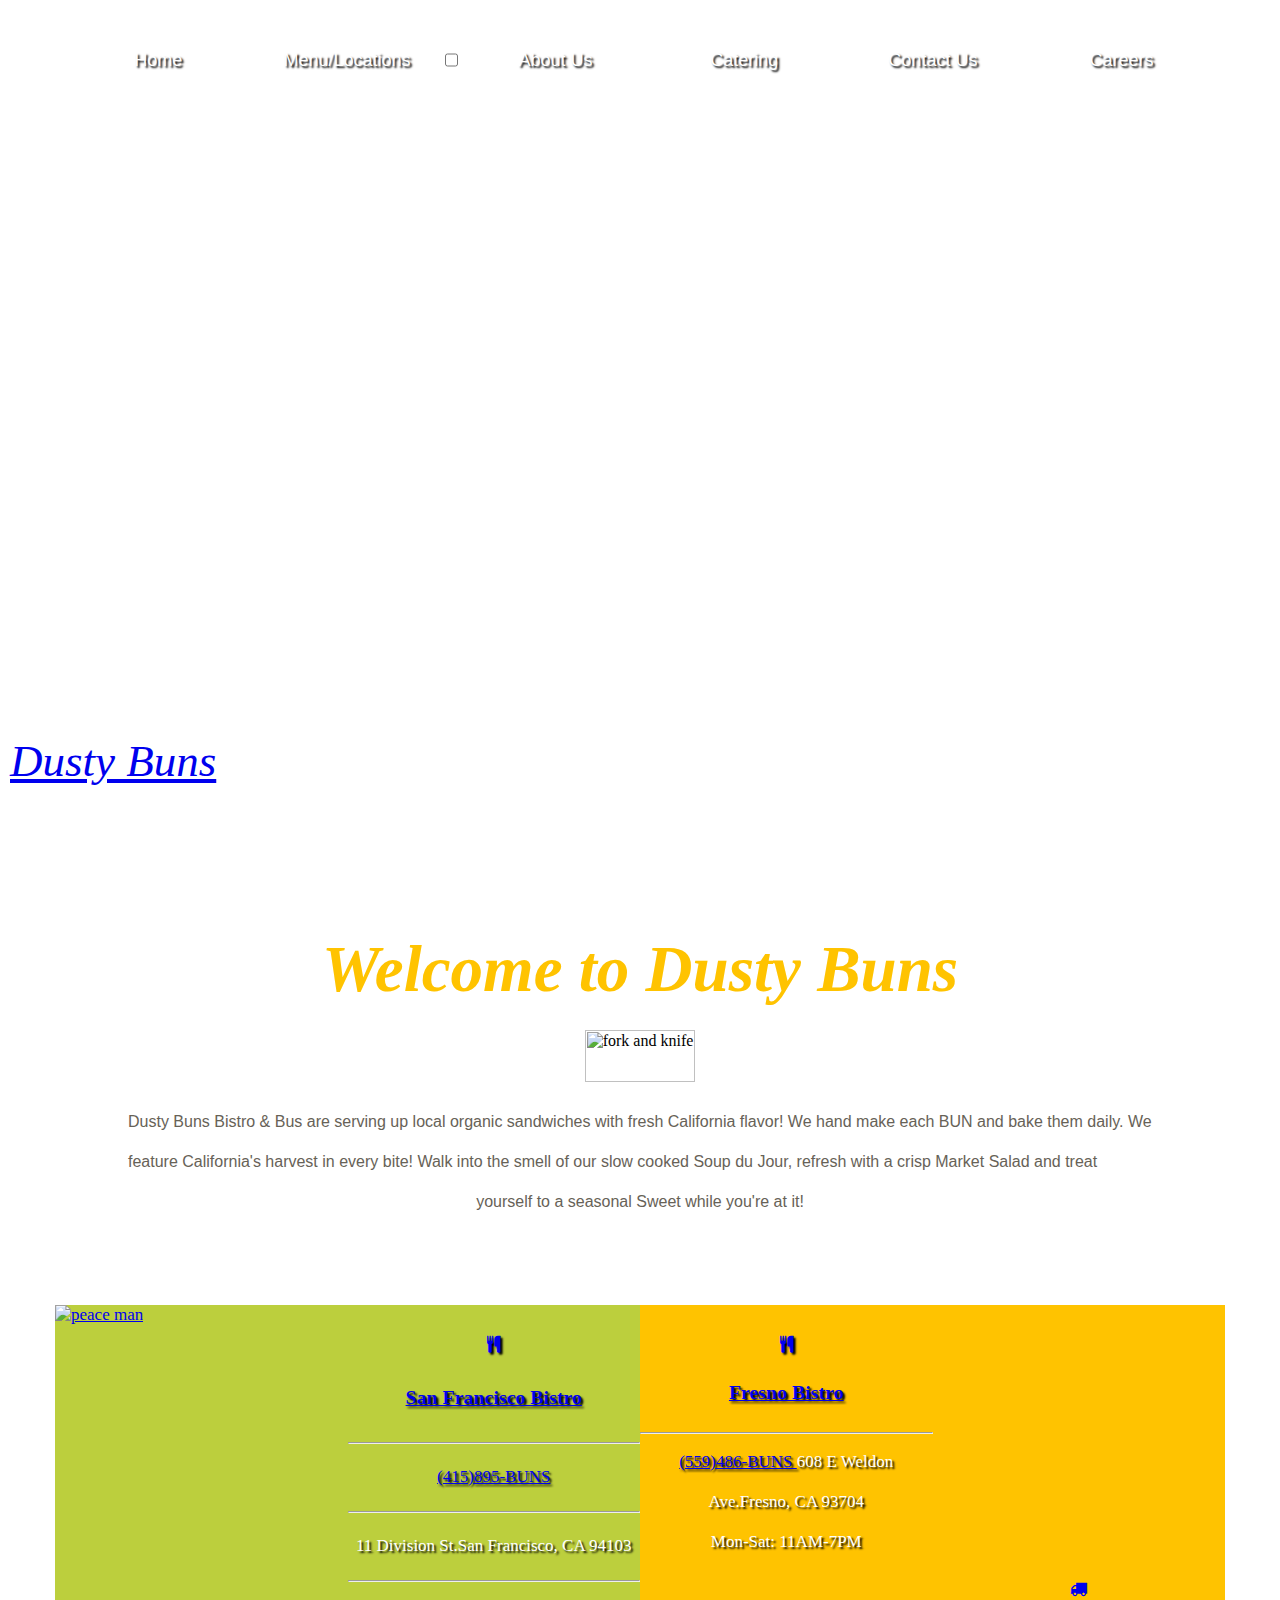
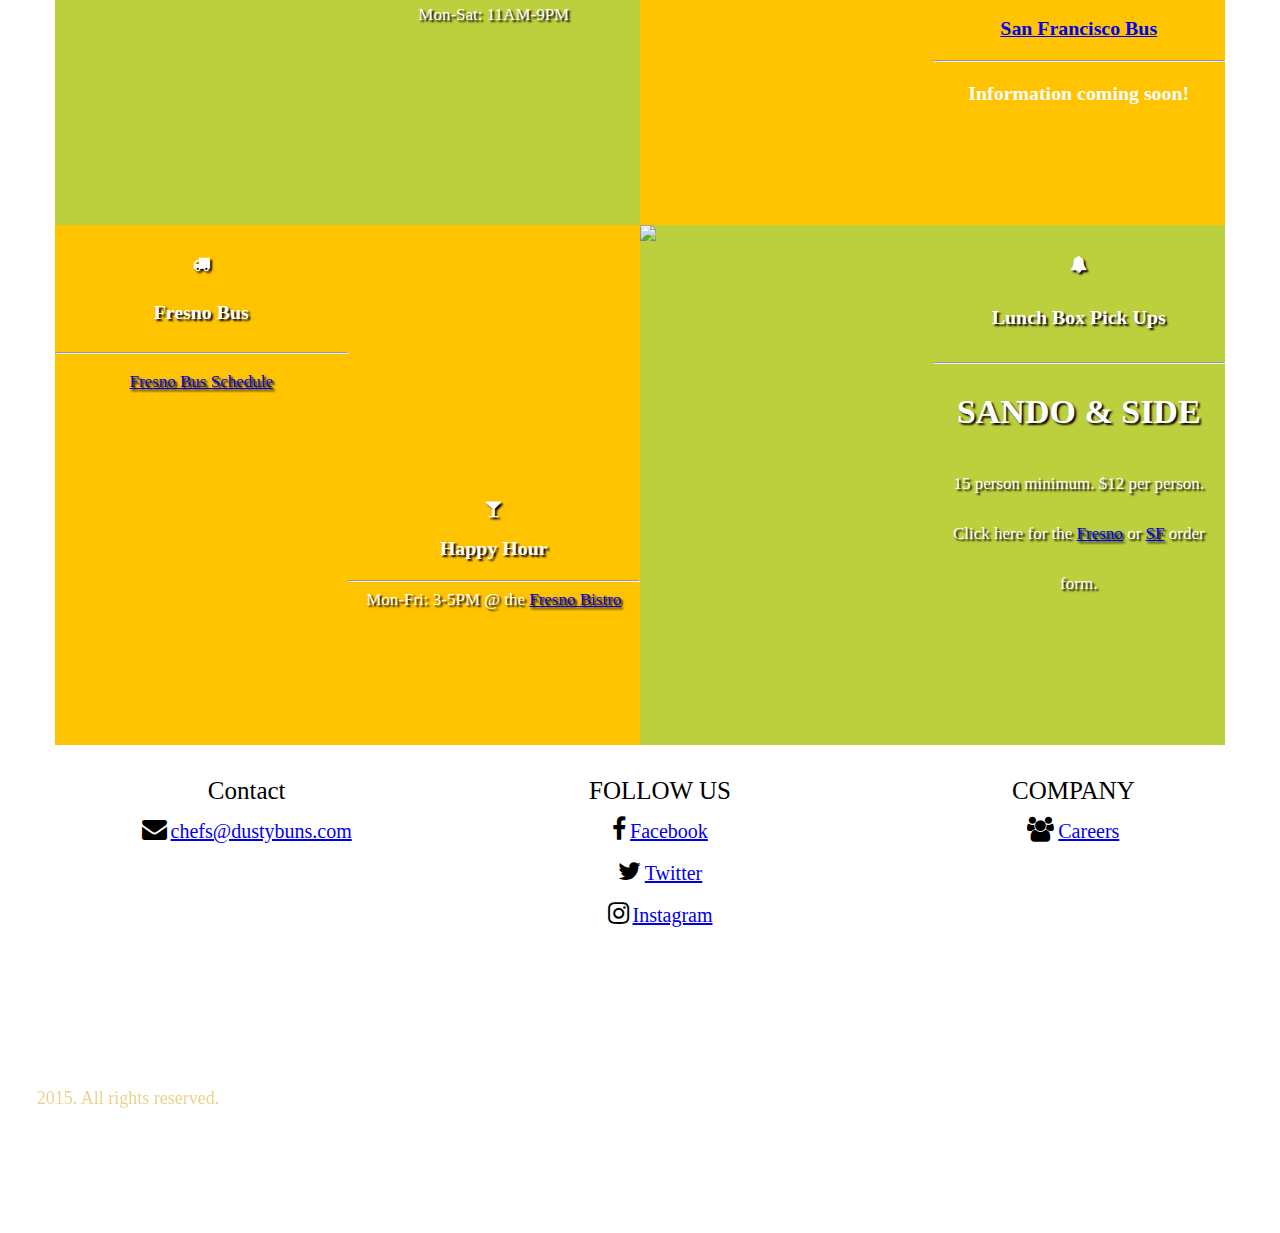
==== index.html @ 92409bb7 "push 5am main page done" ====
<!DOCTYPE html/>
<html lang="en">
    
    <head>
       
        <meta charset="utf-8"/>
        <meta name="viewport" content="width=device-width, initial-scale=1"/>
        <title>Dusty Buns | Fresh Local Seasonal</title>
        <link rel="stylesheet" href="http://cdnjs.cloudflare.com/ajax/libs/font-awesome/4.4.0/css/font-awesome.min.css">
        <link rel="shortcut icon" href="http://dustybuns.com/wp-content/themes/highgrove/favicon.ico">
        <link rel="stylesheet" href="css/style.css">
        
    </head>
    
    <body>
      
<!-- nav bar wraper, nav bar, dropdown icon section       -->
       <header>           
             
              <div class="nav_wraper">
              
<!--  icon for mobil nav dropdown            -->


<!--
              
                    <label id="fafa" class="fa fa-bars" for="toggle-1"></label>
            
                    <input type="checkbox" id="toggle-1"/>
              
-->
             
                 <div class="nav_container">
             
<!-- main page nav bar                -->
                   
                    <nav class="nav_bar">
                   
                       <ul>
                      
                           <li>
                              <a href="#">Home</a>
                           </li>
                       
                          <li>
                              <a href="#" class="drop_toggle" for="toggle_1">Menu/Locations</a>
                          </li>
                          
                          <input type="checkbox" id="toggle-1"/>
                          
                           
<!-- dropdown inside "Menu/Location" tab     -->
                              
                                   <ul>

                                           <li>
                                               <a href="#">SF bistro</a>
                                           </li>

                                           <li>
                                               <a href="#">Fresno Bistro</a>
                                           </li>

                                           <li>
                                               <a href="#">Fresno Bus</a>
                                           </li>

                                   </ul>
                       
                               <li>
                                   <a href="#">About Us</a>
                               </li>
                               
                               <li>
                                   <a href="#">Catering</a>
                               </li>
                               
                               <li>
                                   <a href="#">Contact Us</a>
                               </li>
                            
<!-- dropdown inside Contact Us tab          -->
                            
                                    <ul>
                                            <li>
                                                <a href="">Catering/Special Events</a>
                                            </li>

                                            <li>
                                                <a href="">Fresno Lunch Box Order Form</a>
                                            </li>

                                            <li>
                                                <a href="">SF Lunch Box Order Form</a>
                                            </li>

                                    </ul>
                        
                               <li>
                                   <a href="">Careers</a>
                               </li>
                       
                       </ul>
                    
                    
                     </nav>

<!-- closing tag for main nav bar                                  -->
                 
                 </div>
              
              
              </div>
              
                                      
<!--     closing tag for nav wraper, nav bar ,dropdown icon       -->
       
       
         
<!--             top section               -->
          
          <div class="top_section">
              
              <div class="lrg_logo">
              
                  <h1>DustyBuns</h1>
              
                  <h2>Fresh Local Seasonal</h2>
              
              </div>
              
          </div>
<!--        closing tag for the top section         -->
                   
       </header>
                    
   
       <main>   
                        

<!--   mid page section and nav bar with sm logo added to the left                   -->
            <div class="mid_section">          
                   
                <div class="sm_logo">
            
                    <a class="nav_bar_logo" href="index.html" rel="home">
                        Dusty Buns
                    </a>
                   
               </div>
             
                <div class="middle_top">

                    <div class="intro">

                     <h1>Welcome to Dusty Buns</h1>

                     <span>
                         <img src="http://i.imgur.com/OsRtvFn.png" alt="fork and knife">
                     </span>

                     <p>
                     Dusty Buns Bistro &amp; Bus are serving up local organic sandwiches with fresh California flavor! We hand make each BUN and bake them daily. We feature California's harvest in every bite! Walk into the smell of our slow cooked Soup du Jour, refresh with a crisp Market Salad and treat yourself to a seasonal Sweet while you're at it!
                     </p>


                  </div>


                </div>
                                                       
                <div class="mid_middle">
                 
                    <div class="location_boxs">

<!-- box#1 top left                      -->
                      
                    <div class="box1">                      
                      
                        <div>
                                  <a href="#">
                                      <img src="http://i.imgur.com/qpha1zF.jpg" alt="peace man">
                                  </a>
                        </div>
                               
                        <div>
                                <a href="#">
                                  
                                   <i class="fa fa-cutlery"></i>
                                    
                                    
                                    <h3>San Francisco Bistro</h3>
                                    
                                </a>
                                
                                <hr>
                                
                                <a href="tel:+14158952867">
                                    
                                    (415)895-BUNS
                                    
                                </a>
                                
                                <hr>
                                
                                11 Division St.San Francisco, CA 94103
                                
                                <hr>                             
                                Mon-Sat: 11AM-9PM                            
                       </div>
                       
                    </div>   

<!-- box#2 top right                    -->
                    
                    <div class="box2">  
                       
                        <div class="bx-a">
                                <div>
                                    
                                        <a href="#">
                                           
                                               <i class="fa fa-cutlery"></i>
                                           
                                               <h3>Fresno Bistro</h3>
                                            
                                        </a>
                                        
                                    <hr>
                                       
                                        <a href="tel:+15594862867">
                                              (559)486-BUNS  
                                        </a>
                                                               
                                            608 E Weldon Ave.Fresno, CA 93704
                                             <br>
                                              Mon-Sat: 11AM-7PM 
                                    
                                </div>
                                
                                 <div>
                                      <a href="#">
                                          <img src="http://dustybuns.com/wp-content/uploads/2015/03/B8Svk37CIAAdW8W-360x320.jpg" alt="">
                                  
                                      </a>
                                  </div>
                        </div>
                               
                        <div class="bx-b">
                                  
                                   <div>
                                      
                                      <img src="http://dustybuns.com/wp-content/uploads/2015/03/BwTkVDtCAAADBd34-360x320.jpg" alt="">
                                      
                                       
                                   </div>
                                   
                                   <div>
                                    
                                        <a href="#">
                                        
                                            <i class="fa fa-truck"></i>
                                            
                                            <h3>San Francisco Bus</h3>
                                            
                                        </a>
                                        
                                        <hr>
                                        
                                            <h3>Information coming soon!</h3>
                                        
                                   </div>
                            
                       </div>
                       
                    </div>   
                       
<!-- box#3 bottom left                      -->
                  
                  
                <div class="box3">
                   
                    <div class="bx-a">
                           
                           <div>
                                 
                                 <i class="fa fa-truck"></i>
                                 
                                 <h3>Fresno Bus</h3>
                                 
                                 <hr>
                                 
                                 <a href="#">Fresno Bus Schedule</a>
                                  
                           </div>
                           
                           <div>
                                    
                                <a href="#">
                                      
                                      <img src="http://dustybuns.com/wp-content/uploads/2015/01/fbus_copy-360x320.jpeg" alt="">
                                      
                                </a>
                            
                           </div>
                       
                    </div>
                               
                    <div class="bx-b">
                           
                           <div>
                                  <a href="#">
                                     
                                      <img src="http://dustybuns.com/wp-content/uploads/2015/01/B5kWd5pCUAATyLb-360x320.jpg" alt="">
                                      
                                  </a>
                                                                
                           </div>
                                                      
                           <div>
                                   
                                <i class="fa fa-glass"></i>
                                   
                                 <h3>Happy Hour</h3>
                                   
                                <hr>
                                   
                                Mon-Fri: 3-5PM @ the     
                                    
                                <a href="#">
                                   Fresno Bistro
                                </a>
                            
                          </div>
                       
                    </div>             
                                                       
                </div> 
                          
                                    
                           
<!-- box#4 bottom right                        -->
                          
                          
                     <div class="box4">
                           
                           <div>
                                  <a href="#">
                                  
                                      <img src="http://dustybuns.com/wp-content/uploads/2015/01/B7aRT-OCUAAnW9G-2-360x640.jpeg">
                                  
                                  </a>
                           </div>
                               
                           <div>
                                  
                                <i class="fa fa-bell"></i>
                                   
                                <h3>Lunch Box Pick Ups</h3>
                                   
                                <hr>
                                   
                                <h1>SANDO &amp; SIDE</h1>
                                   
                               <span>15 person minimum. $12 per person.
                               
                               <br>
                                    Click here for the
                               
                                    <a href="#">Fresno</a>
                                
                                or
                                
                                    <a  href="#">SF</a>
                                
                                order form.</span>             
                          </div>
                           
                      </div>       
                            
                    </div>             
                  
                </div>
                               
            </div>
                                
                <div class="bottom_section">
             
             
                  <div class="media">
                  
                  <ul>
                                                    
                              <li>
                                   
                                    <span>Contact</span>
                                                                  
                                     <br>
                                     
                                     <i class="fa fa-envelope"></i>                                  
                                     <a href="mailto:chefs@dustybuns.com">chefs@dustybuns.com</a>
                                     
                              </li>                                         
                          
                              <li>
                                 
                                 <span>FOLLOW US</span>
                                 
                                 <br>
                                 
                                  <i class="fa fa-facebook"></i>
                                  
                                  <a  href="https://www.facebook.com/DustyBunsBistro">Facebook</a>
                              
                                 <br>
                                 
                                  <i class="fa fa-twitter"></i>
                                  
                                  <a  href="https://twitter.com/dustybunsbistro">Twitter</a>                          
                              
                                 <br>
                                 
                                 <i class="fa fa-instagram"></i>
                                 
                                 <a  href="https://www.instagram.com/dustybunsbistro/">Instagram</a>
                                 
                              </li>
                                            
                              <li>
                                 
                                 <span>COMPANY</span>
                                 
                                 <br>
                                 
                                  <i class="fa fa-users"></i>
                                  
                                  <a  href="http://dustybuns.com/careers/">Careers</a>
                              </li>
                          
                  </ul>
                  
                </div>
              
              </div>
              
            </div>
                                                       
            <footer>  
              
                <div class="footer">
              
                  <div class="outtro">
                  
                      <a class="style_font" href="index.html">Dusty Buns</a>
                      
                      <br>
                  
                      2015. All rights reserved.                
                  
                  </div>
              
                  <div class="footer_text">
                      
                      
                        No Freezers, No Fryers, Everything Made From Scratch.
                                          
                      
                  </div>
                  
                </div>
               
            </footer>
                       
       </main>
        
    </body>
    
</html>
---- css/style.css ----
html, body{
    margin: 0 auto;
    padding: 0;
    width: 1349px
    height: 2339px;
    font-size: 62.5%;
    box-sizing: border-box;
    
}

body{
    margin: 0 auto;
    padding: 0;
    width: 100%;
    height: auto;
    display:block;
    font-size: 1.6rem;
        
}

header{
    margin: 0 auto;
    padding: 0;
    width: 100%;
    height: 735px;
    display:block;
    background-image: url(http://i.imgur.com/hQMmxq5.jpg);
    visibility: inherit;
    background-color: rgba(0, 0, 0, 0);
    background-size: cover;
    background-position: 50% 0%;
    background-repeat: no-repeat;
}

.nav_container{
    display: block;
    width: 100%;
    height: auto;
    margin: 0 auto;
    padding: 0;
}

.nav_bar{
    margin: 0 auto;
    padding: 0;
    width:90%;
    height: auto;
    display: block;
    
}

.nav_bar > ul{
    top: 3rem;
    list-style: none;
    position: relative;
    margin: 0;
    padding: 0;
    display: flex;
    flex-flow: row nowrap;
    justify-content: space-around;
    
}

.nav_bar > ul > li{
    margin: 0 auto;
    padding: 0;
    width: 12%;
    height: 6rem;
    text-align: center;
    
}

.nav_bar > ul > ul > li{
    margin: 0 auto;
    padding: 0;
    width: 12%;
    height: 6rem;
    left: -17rem;
    text-align: center;
    
}

.nav_bar > ul > li > a{
    display: block;
    padding: 0;
    margin: 0 auto;
    font-size: 1.8rem;
    line-height: 6rem;
    text-decoration: none;
    color: #fff;
    text-shadow: .2rem .2rem .2rem #000;
    font-family: "Muli", sans-serif;
}

/* Background color change on Hover */

.nav_bar > ul > li:hover{
    background-color: #bccf3d;
}

/*  Hide Dropdowns  */

.nav_bar > ul > ul{
    display: none;
    position: absolute;
    top: 100%;
    list-style: none;
    margin: 0 auto;
    padding: 0;
}

/* Display Dropdowns on Hover */

.nav_bar > ul > li:hover + ul{
    display: block;
    position: absolute;
}

/* Fisrt Tier Dropdown */

.nav_bar > ul > ul > li{
    min-width: 17rem;
    float: none;
    display: list-item;
    position: relative;
}


/*   end nav bar section   */


/*    text logo in header    */

.top_section{
    display: flex;
    flex-flow: row nowrap;
    width: 100%;
    height: 80%;
    justify-content: center;
    align-items: center;
   
}

.lrg_logo{
    display: flex;
    flex-flow: column nowrap;
    align-items: center;
    margin: 0;
    padding: 0;
    height: 50%;
    width: 100%;   
    color: #fff;
   
}

.lrg_logo > h1{
    font-family: cursive;
    font-size: 6.5rem;
    font-style: oblique;
}

.lrg_logo > h2{
    font-family:sans-serif;
    font-size: 3.5rem;
}

/*  end of header section  */

/*  start of main section  */

main{
    display: block;
    margin: 0 auto;
    padding: 0;
    width: 100%;
    height: 1620px;
    
}

.mid_section{
    display: block;
    margin: 0 auto;
    padding: 0;
    height: 100%;
    width: 100%;
    
}

.sm_logo{
    margin: 0 auto;
    padding: 0;
    width: 100%;
    height: 7rem;
    
}

.nav_bar_logo{
    font-size: 4.5rem;
    font-family: cursive;
    font-style: italic;
    margin: 1rem 1rem auto;
    padding: 0;
    width: 100%;
    height: auto;
    
}

.middle_top{
    display: block;
    margin: 0;
    padding: 0;
    width: 100%;
    height: 500px;
}


.intro{
    display: flex;
    flex-flow: column nowrap;
    justify-content: center;
    align-items: center;
    margin: 0 auto;
    padding: 0;
    width: 100%;
    height: 100%;
}

.intro > h1{
    font-size: 6.5rem;
    color: ffc300;
    font-family: cursive;
    font-style: italic;
    
}

.intro > span > img{
    display: block;
    margin:  -2rem 0 5rem 0;
    padding: 0;
    height: auto;
    width: 100%;
    
}

.intro > p{
    display: block;
    margin: 0 auto;
    padding: 0;
    width: 80%;
    height: auto;
    font-size: 1.6rem;
    line-height: 4rem;
    color: #676257;
    font-family:sans-serif;
    font-style:normal;
    text-align-last: center;
    
}


.mid_middle{
    margin: 0 auto;
    padding: 0;
    width: 100%;
    height: 1000px;
    display:block;
    background-image: url(http://i.imgur.com/5egD3wK.jpg);
    background-color: rgba(0, 0, 0, 0);
    background-position: center;
    background-repeat: no-repeat;
    background-size: 1349px 800px;
    
} 

.location_boxs{
    display: block;
    margin: 0 auto;
    padding: 0;
    width: 1170px;
    height: 1040px;
    font-size: 1.7rem;
    
}

.box1{
    display: block;
    margin: 0 auto;
    padding: 0;
    width: 585px;
    height: 520px;
    float: left;
    background-color:#bccf3d;
    color: #fff;
    text-decoration: none;

}

.box1 div:nth-of-type(1){
    display: block;
    margin: 0 auto;
    padding: 0;
    width: 50%;
    height: 100%;
    float: left;
    overflow: hidden;
}

.box1 > div:nth-of-type(2){
    display: block;
    margin: 0 auto;
    padding: 3rem 0 0;
    width: 50%;
    height: 100%;
    float:left;
    text-align: center;
    line-height: 5rem;
    text-shadow: .2rem .2rem .2rem #000;

}

.style_font{
    color: #fff;
    text-decoration: none;
    
}

.box2{
    display: block;
    margin: 0 auto;
    padding: 0;
    width: 585px;
    height: 520px;
    float: left;
    background-color:#ffc300;
    color: #fff;
    text-decoration: none;


}

.bx-a{
    display: block;
    margin: 0 auto;
    padding: 0;
    width: 100%;
    height: 50%;
    
}

.bx-a > div:nth-of-type(1){
    display: block;
    margin: 0 auto;
    padding: 3rem 0 0;
    width: 50%;
    height: 80%;
    float:left;
    text-align: center;
    line-height: 4rem;
    text-shadow: .2rem .2rem .2rem #000;

}


.bx-a > div:nth-of-type(2){
    display: block;
    margin: 0 auto;
    padding: 0;
    width: 50%;
    height: 100%;
    float: left;
    overflow: hidden;
    
}

.bx-b{
    display: block;
    margin: 0 auto;
    padding: 0;
    width: 100%;
    height: 50%;
    
}

.bx-b > div:nth-of-type(1){
    display: block;
    margin: 0 auto;
    padding: 0;
    width: 50%;
    height: 100%;
    float: left;
    text-align: center;
    overflow: hidden;

}

.bx-b > div:nth-of-type(2){
    display: block;
    margin: 0 auto;
    padding: 1.5rem 0 1rem 0;
    width: 50%;
    height: 90%;
    float: left;
    text-align: center;

}

.box3{
    display: block;
    margin: 0 auto;
    padding: 0;
    width: 585px;
    height: 520px;
    float: left;
    background-color:#ffc300;
    color: #fff;
    text-shadow: .2rem .2rem .2rem #000;
    text-decoration: none;

}


.box4{
    display: block;
    margin: 0 auto;
    padding: 0;
    width: 585px;
    height: 520px;
    float: left;
    background-color:#bccf3d;
    color: #fff;
    text-shadow: .2rem .2rem .2rem #000;
    text-decoration: none;

    
}


.box4 > div:nth-of-type(1){
    display: block;
    margin: 0 auto;
    padding: 0;
    width: 50%;
    height: 100%;
    float: left;
    overflow: hidden;
}

.box4 > div:nth-of-type(2){
    display: block;
    margin: 0 auto;
    padding: 3rem 0 0;
    width: 50%;
    height: 100%;
    float:left;
    text-align: center;
    line-height: 5rem;

}

.bottom_section{
    display: block;
    margin: 0 auto;
    padding: 0;
    width: 100%;
    height: 197px;
    position: relative;
    background-color:#fff;    
    
}

.media{
    display: block;
    margin: 0 auto;
    padding: 0;
    width: 100%;
    height: 100%;
    line-height: 4rem;
    
}

.media > ul > li{
    display: block;
    margin: 0 auto;
    padding: 0;
    width: calc(100%/3);
    height: 100%;
    float: left;
    text-align: center;
}

.media > ul > li > span{
    font-size: 2.5rem;
    
}

.media > ul > li > a{
    font-size: 2rem;
}

.media > ul > li > i{
    font-size: 2.5rem
}

footer{
    height: 195px;
    width: 100%;
    margin: 0 auto;
    padding: 7rem 0 0 0;
    display: block;
    background-image:url(http://dustybuns.com/wp-content/themes/highgrove/img/bg-footer.jpg);
    opacity: .5;
    background-size:cover;
    background-repeat: no-repeat;
    background-size: cover;
    text-align: center;
    line-height: 4rem;
    
    
}

.outtro{
    display: block;
    margin: 0;
    padding: 0;
    height: 100%;
    width: 20%;
    float: left;
    font-size: 1.8rem;
    color: goldenrod;
}

.outtro > a{
    font-size: 4rem;
    font-style: oblique;
    color: #FFFFFF;
    font-weight: bolder;
}

.footer_text{
    display: block;
    margin: 0;
    padding: 0;
    height: 100%;
    width: 70%;
    float: left;
    font-size: 3.5rem;
    color: #FFFFFF;
    font-weight: bolder;
}
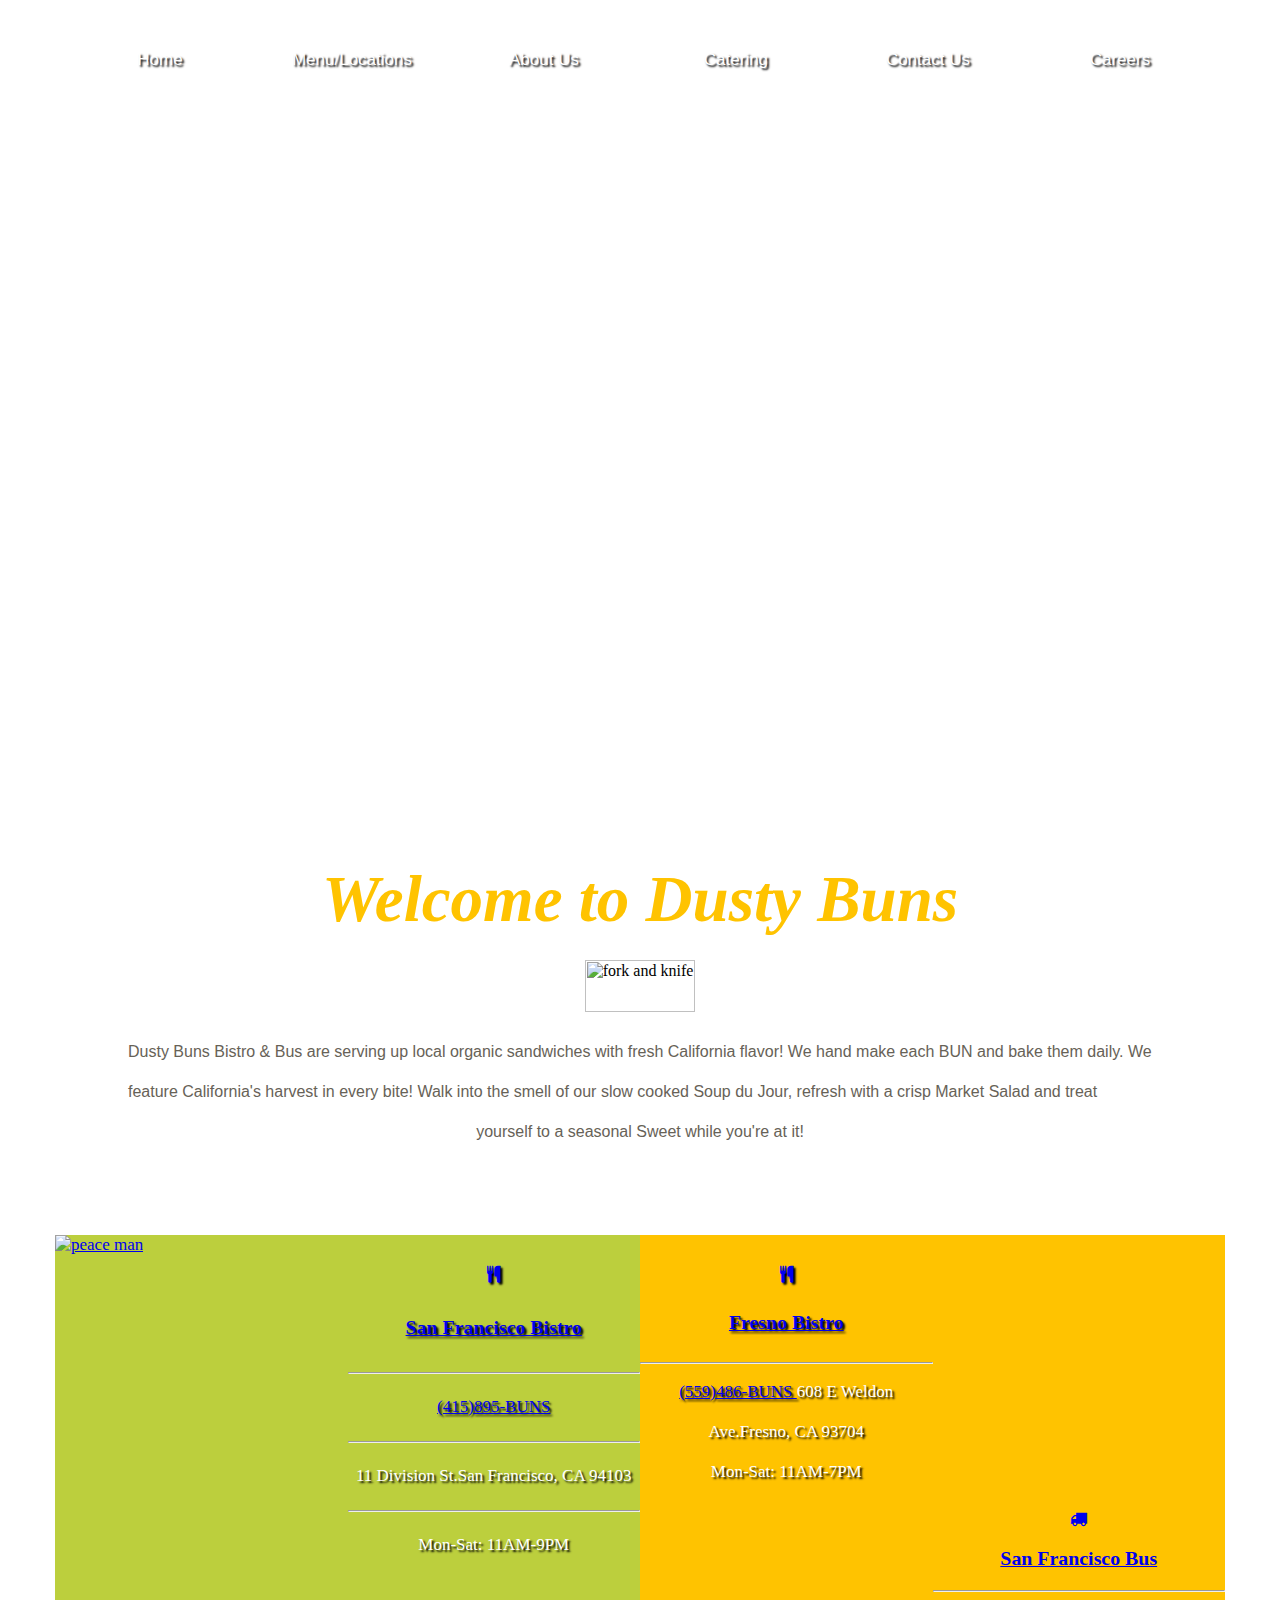
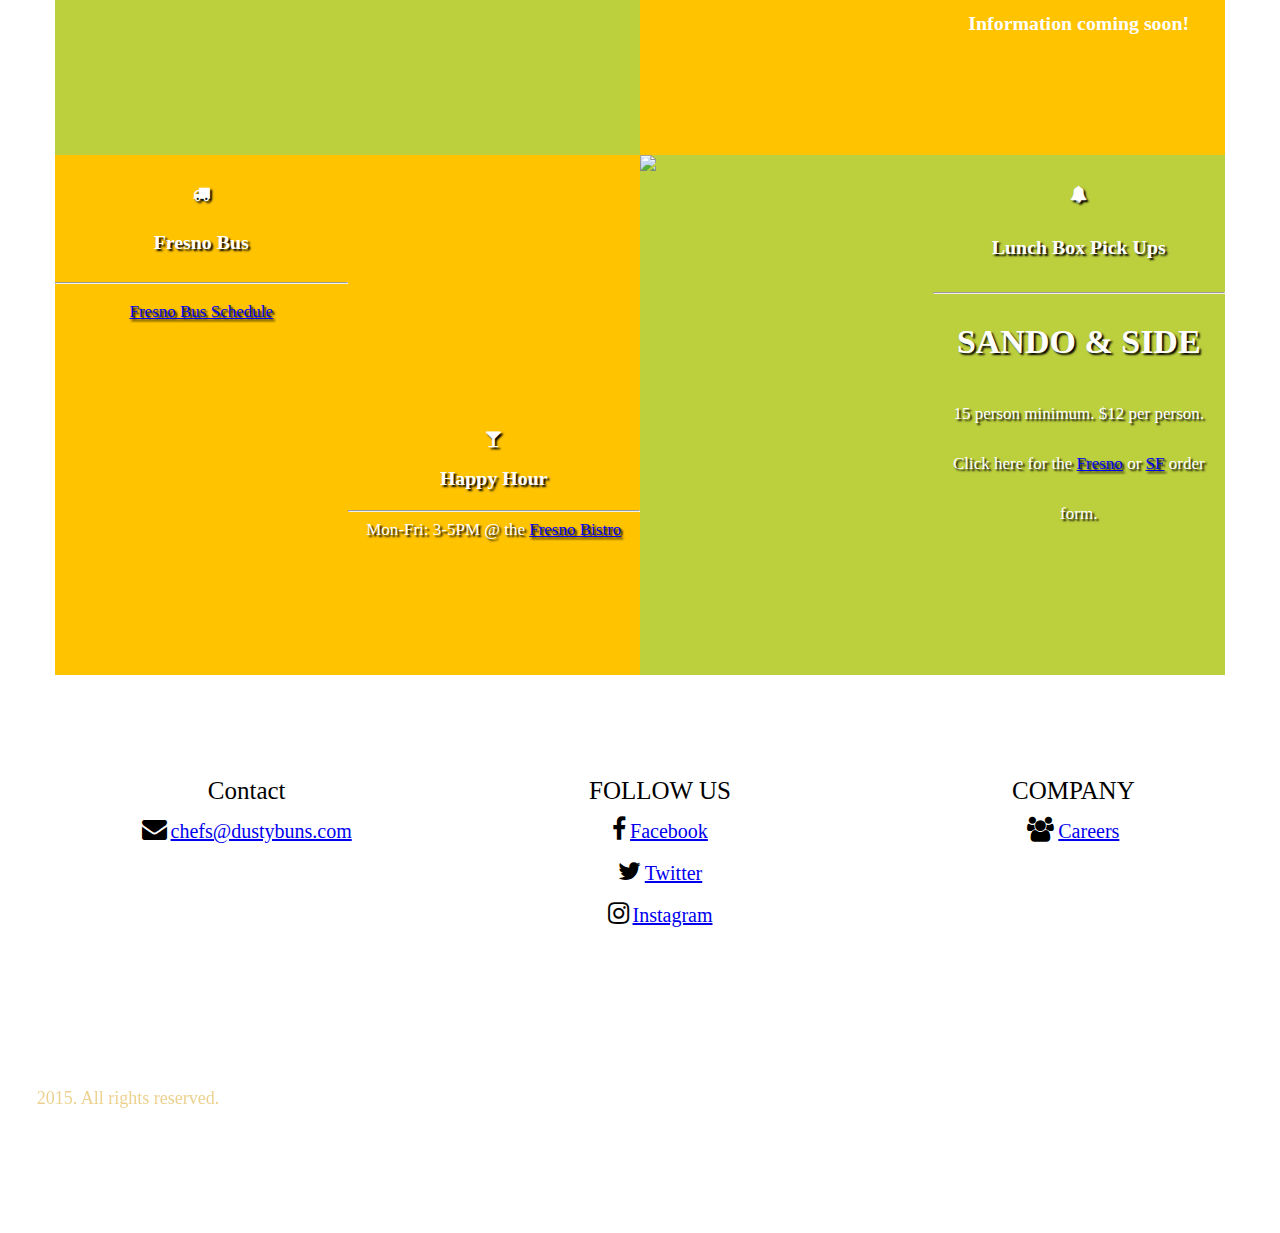
==== commit c96ab576: "push 3:38pm working on about us page html & css." ====
--- a/index.html
+++ b/index.html
@@ -43,10 +43,9 @@
                            </li>
                        
                           <li>
-                              <a href="#" class="drop_toggle" for="toggle_1">Menu/Locations</a>
+                              <a href="#">Menu/Locations</a>
                           </li>
                           
-                          <input type="checkbox" id="toggle-1"/>
                           
                            
 <!-- dropdown inside "Menu/Location" tab     -->
@@ -68,7 +67,7 @@
                                    </ul>
                        
                                <li>
-                                   <a href="#">About Us</a>
+                                   <a href="about_us.html">About Us</a>
                                </li>
                                
                                <li>
@@ -140,15 +139,7 @@
 
 <!--   mid page section and nav bar with sm logo added to the left                   -->
             <div class="mid_section">          
-                   
-                <div class="sm_logo">
-            
-                    <a class="nav_bar_logo" href="index.html" rel="home">
-                        Dusty Buns
-                    </a>
-                   
-               </div>
-             
+                                
                 <div class="middle_top">
 
                     <div class="intro">
--- a/css/style.css
+++ b/css/style.css
@@ -64,7 +64,7 @@
 .nav_bar > ul > li{
     margin: 0 auto;
     padding: 0;
-    width: 12%;
+    width: 15%;
     height: 6rem;
     text-align: center;
     
@@ -73,18 +73,20 @@
 .nav_bar > ul > ul > li{
     margin: 0 auto;
     padding: 0;
-    width: 12%;
+    width: 20%;
     height: 6rem;
     left: -17rem;
     text-align: center;
-    
+    background-color: #bccf3d;
+    display: block;
+    border-radius: 1rem;
 }
 
 .nav_bar > ul > li > a{
     display: block;
     padding: 0;
     margin: 0 auto;
-    font-size: 1.8rem;
+    font-size: 1.7rem;
     line-height: 6rem;
     text-decoration: none;
     color: #fff;
@@ -96,7 +98,9 @@
 
 .nav_bar > ul > li:hover{
     background-color: #bccf3d;
-}
+    border-radius: 1rem;
+}
+
 
 /*  Hide Dropdowns  */
 
@@ -114,17 +118,31 @@
 .nav_bar > ul > li:hover + ul{
     display: block;
     position: absolute;
-}
-
-/* Fisrt Tier Dropdown */
+    
+}
+
+/*     Nav  Dropdown     */
 
 .nav_bar > ul > ul > li{
     min-width: 17rem;
     float: none;
     display: list-item;
     position: relative;
-}
-
+    
+}
+
+.nav_bar > ul > ul > li > a{
+    display: block;
+    padding: 0;
+    margin: 0 auto;
+    font-size: 1.4rem;
+    line-height: 6rem;
+    text-decoration: none;
+    color: #fff;
+    text-shadow: .2rem .2rem .2rem #000;
+    font-family: "Muli", sans-serif;
+    
+}
 
 /*   end nav bar section   */
 
@@ -533,7 +551,7 @@
     font-size: 4rem;
     font-style: oblique;
     color: #FFFFFF;
-    font-weight: bolder;
+    font-weight: bold;
 }
 
 .footer_text{
@@ -545,16 +563,5 @@
     float: left;
     font-size: 3.5rem;
     color: #FFFFFF;
-    font-weight: bolder;
-}
-
-
-
-
-
-
-
-
-
-
-
+    font-weight: bold;
+}
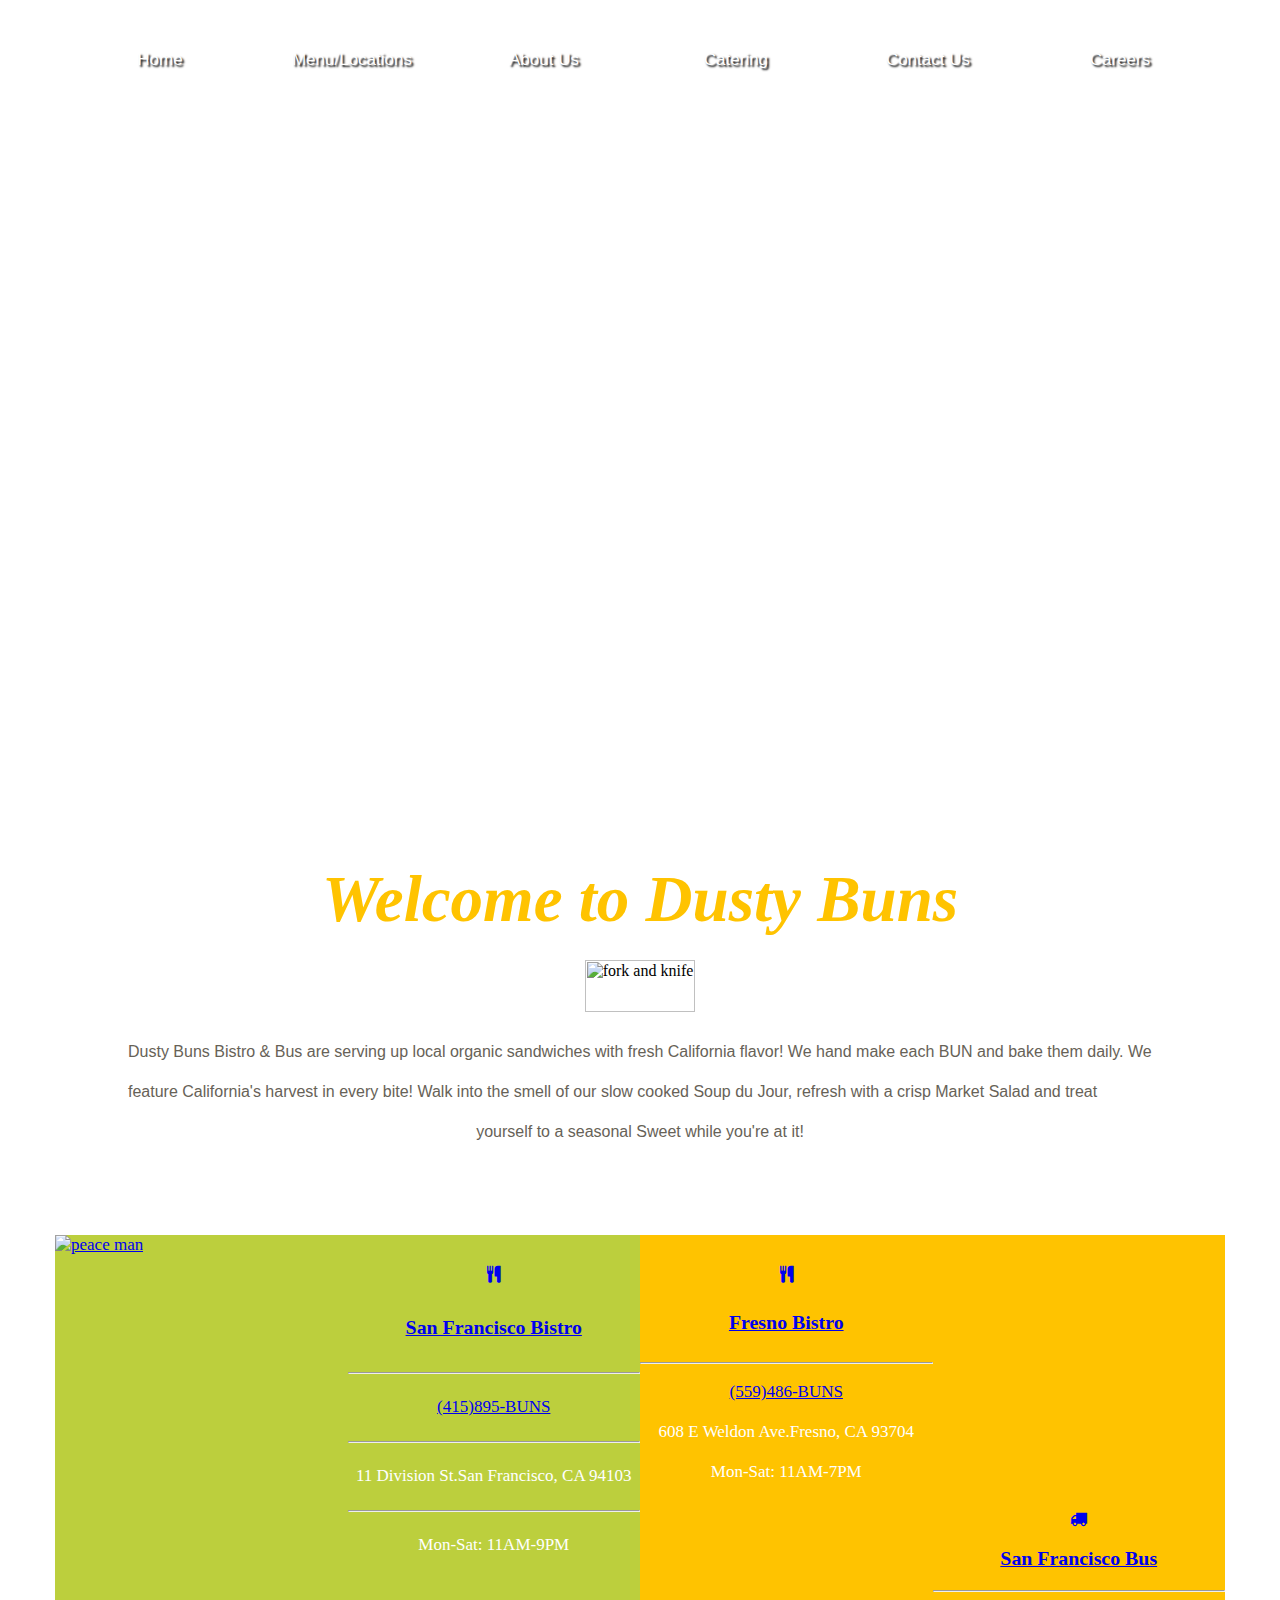
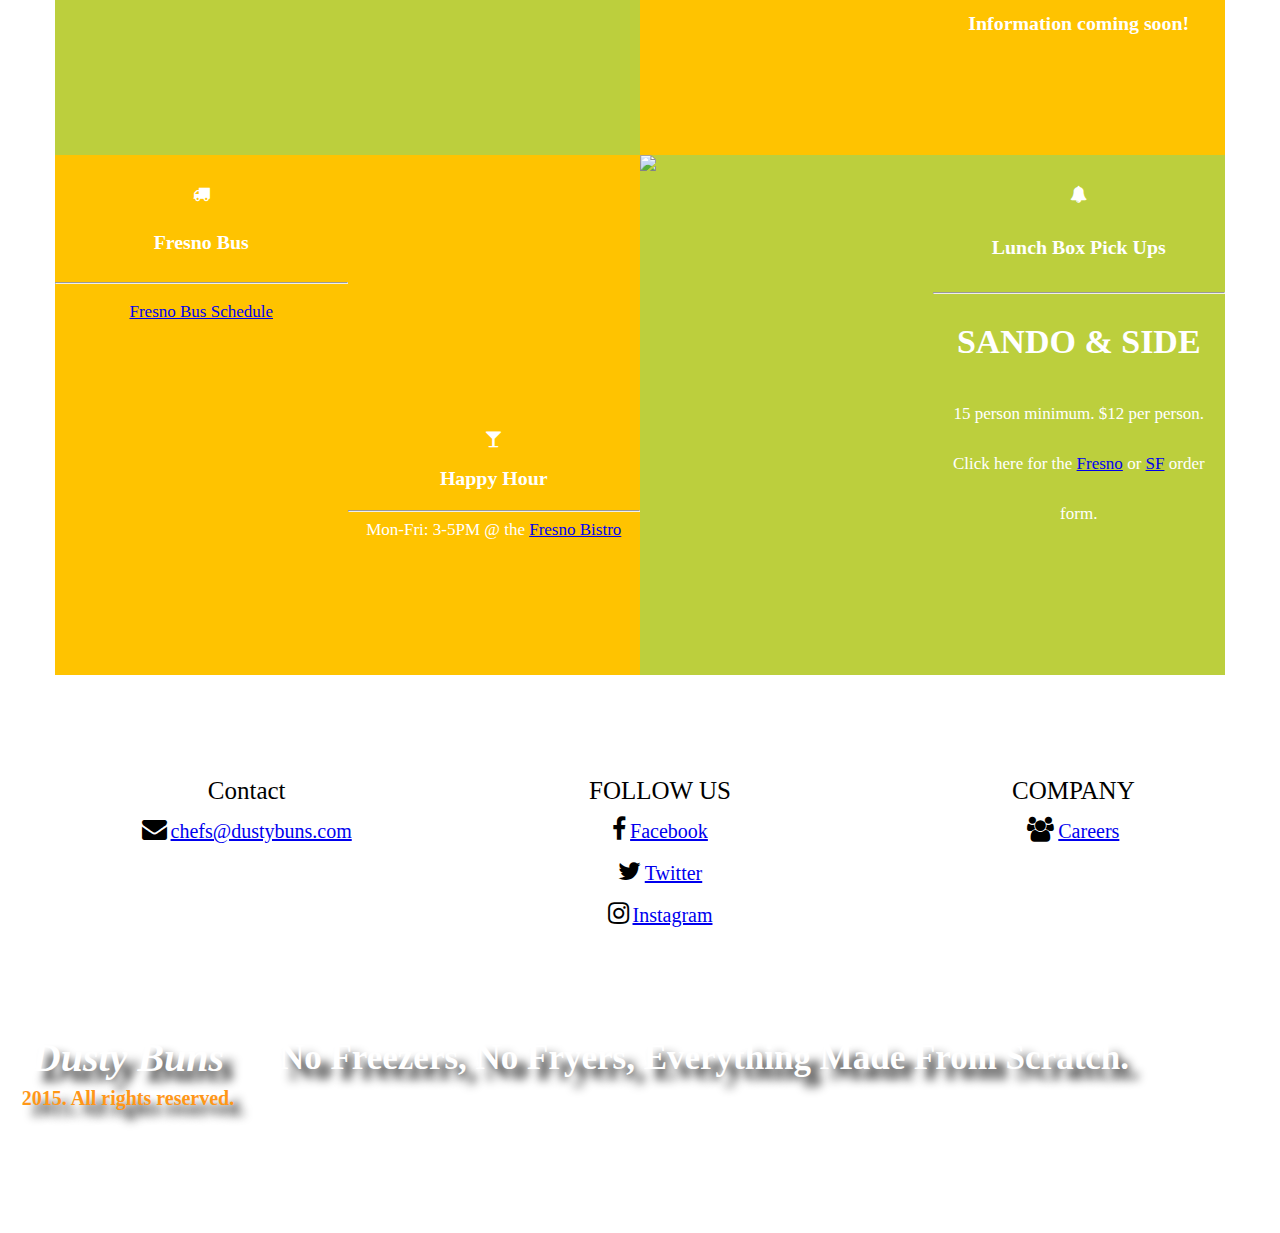
==== commit 4eed8a82: "Push 4:25pm update main page" ====
--- a/index.html
+++ b/index.html
@@ -187,13 +187,13 @@
                                 <hr>
                                 
                                 <a href="tel:+14158952867">
-                                    
+                                                            
                                     (415)895-BUNS
                                     
                                 </a>
                                 
                                 <hr>
-                                
+                            
                                 11 Division St.San Francisco, CA 94103
                                 
                                 <hr>                             
@@ -222,6 +222,7 @@
                                         <a href="tel:+15594862867">
                                               (559)486-BUNS  
                                         </a>
+                                        <br>
                                                                
                                             608 E Weldon Ave.Fresno, CA 93704
                                              <br>
--- a/css/style.css
+++ b/css/style.css
@@ -332,7 +332,7 @@
     float:left;
     text-align: center;
     line-height: 5rem;
-    text-shadow: .2rem .2rem .2rem #000;
+/*    text-shadow: .2rem .2rem .2rem #000;*/
 
 }
 
@@ -374,7 +374,7 @@
     float:left;
     text-align: center;
     line-height: 4rem;
-    text-shadow: .2rem .2rem .2rem #000;
+/*    text-shadow: .2rem .2rem .2rem #000;*/
 
 }
 
@@ -431,7 +431,7 @@
     float: left;
     background-color:#ffc300;
     color: #fff;
-    text-shadow: .2rem .2rem .2rem #000;
+/*    text-shadow: .2rem .2rem .2rem #000;*/
     text-decoration: none;
 
 }
@@ -446,7 +446,7 @@
     float: left;
     background-color:#bccf3d;
     color: #fff;
-    text-shadow: .2rem .2rem .2rem #000;
+/*    text-shadow: .2rem .2rem .2rem #000;*/
     text-decoration: none;
 
     
@@ -526,13 +526,12 @@
     padding: 7rem 0 0 0;
     display: block;
     background-image:url(http://dustybuns.com/wp-content/themes/highgrove/img/bg-footer.jpg);
-    opacity: .5;
     background-size:cover;
     background-repeat: no-repeat;
     background-size: cover;
     text-align: center;
     line-height: 4rem;
-    
+    opacity: .9;
     
 }
 
@@ -543,15 +542,17 @@
     height: 100%;
     width: 20%;
     float: left;
-    font-size: 1.8rem;
-    color: goldenrod;
+    font-size: 2rem;
+    color: darkorange;
+    text-shadow: 1rem 1rem 1rem #000;
+    font-weight: 900;
 }
 
 .outtro > a{
     font-size: 4rem;
     font-style: oblique;
-    color: #FFFFFF;
-    font-weight: bold;
+    color: #FFF;
+    opacity: 1;
 }
 
 .footer_text{
@@ -563,5 +564,6 @@
     float: left;
     font-size: 3.5rem;
     color: #FFFFFF;
-    font-weight: bold;
-}
+    font-weight: 900;
+    text-shadow: 1rem 1rem 1rem #000;
+}
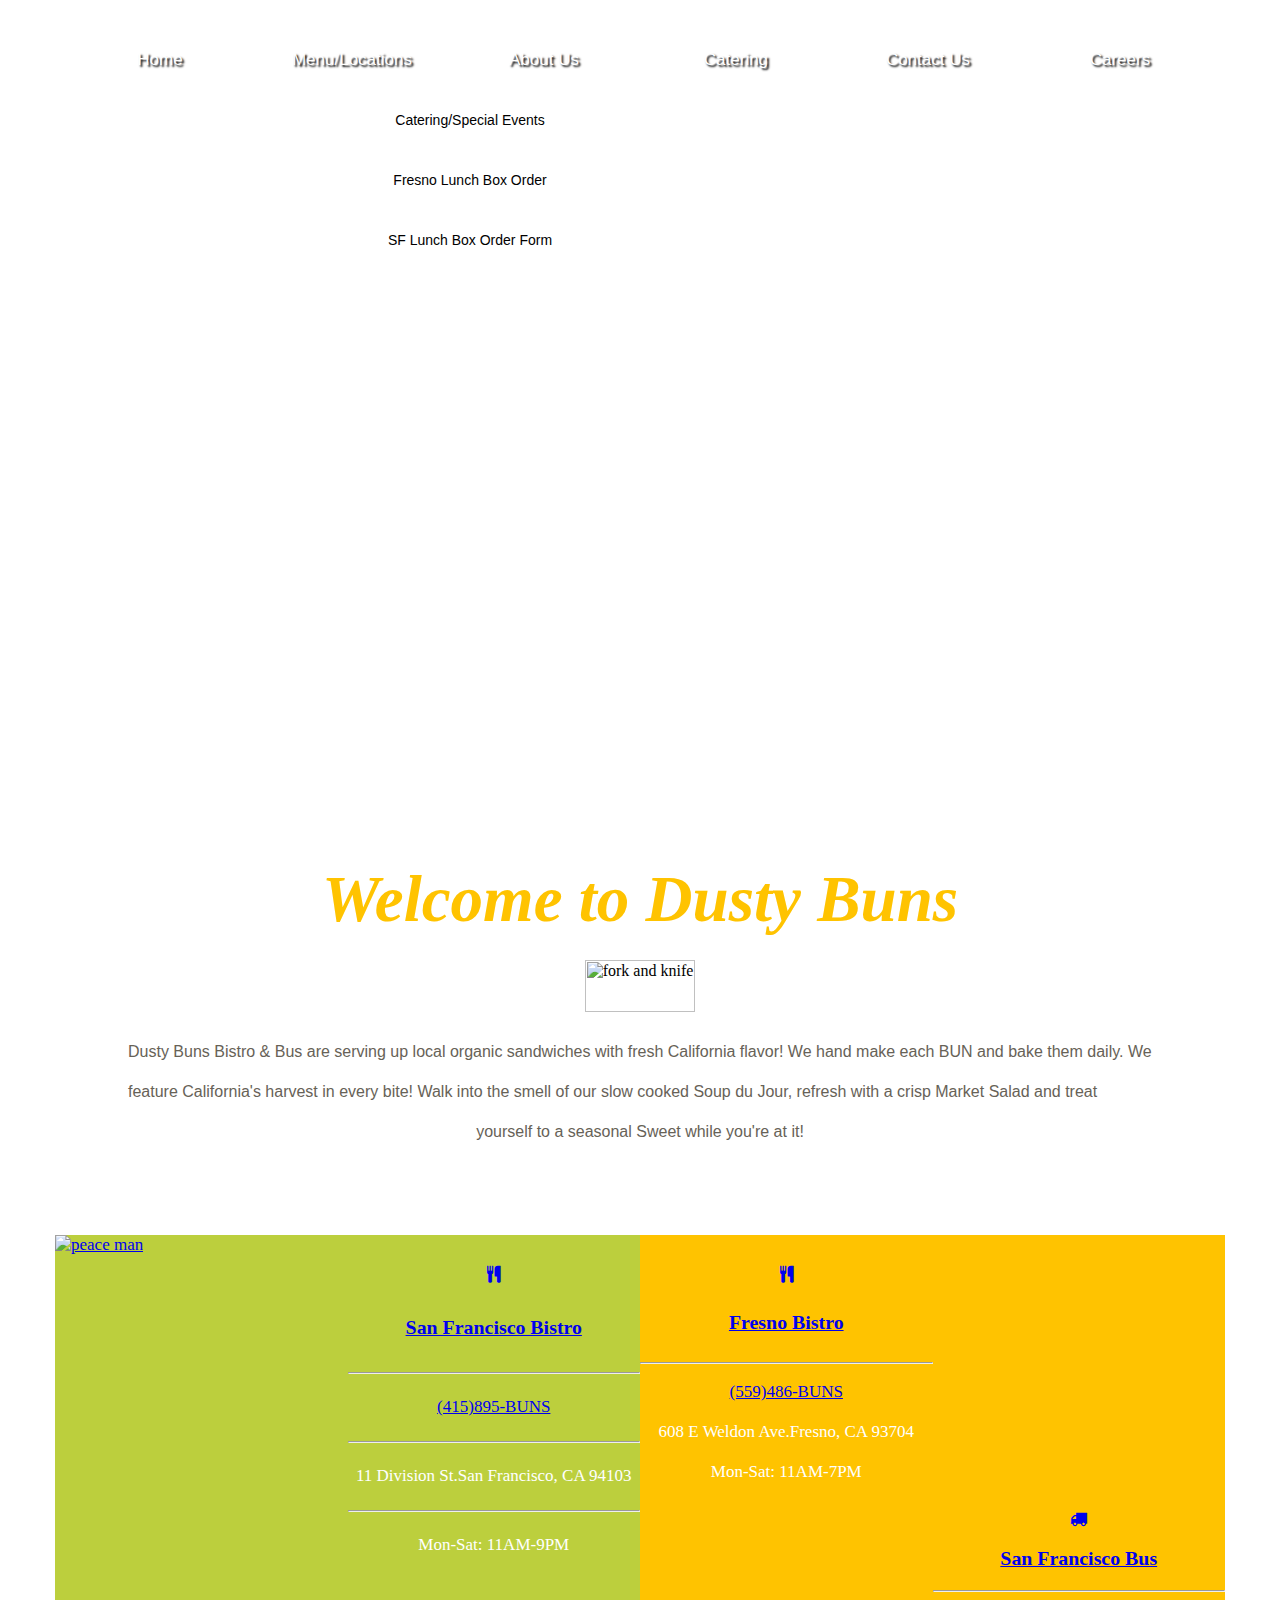
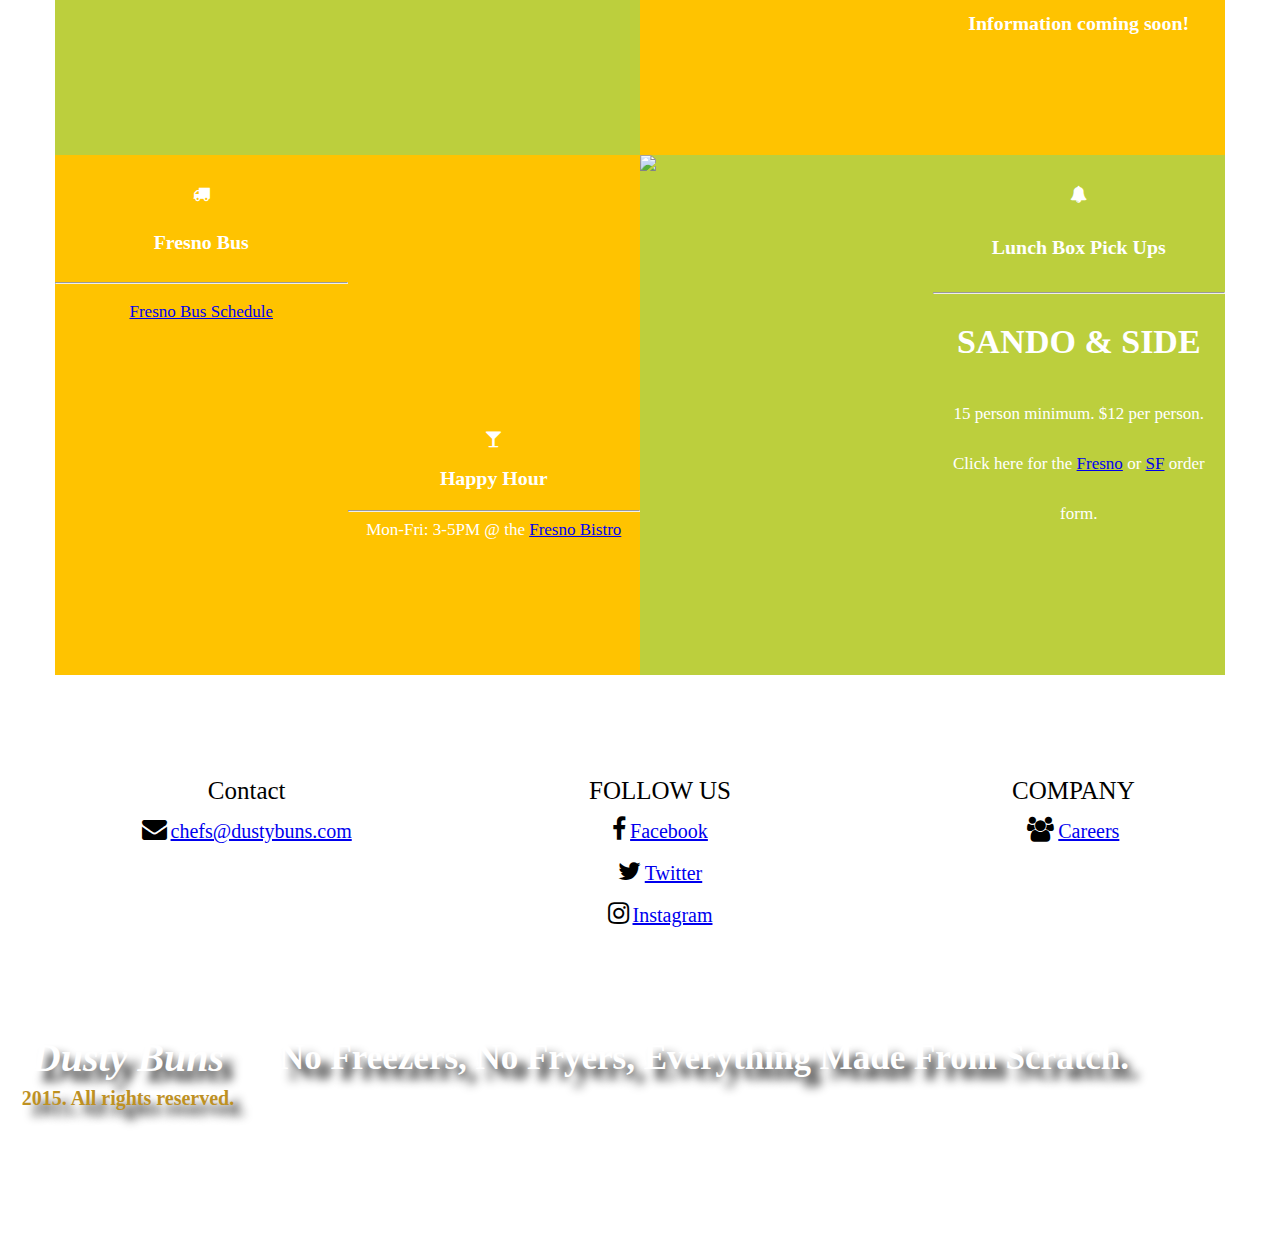
==== commit c6a402d2: "push 4:16pm" ====
--- a/index.html
+++ b/index.html
@@ -53,7 +53,7 @@
                                    <ul>
 
                                            <li>
-                                               <a href="#">SF bistro</a>
+                                               <a href="sf_bistro.html">SF bistro</a>
                                            </li>
 
                                            <li>
@@ -434,9 +434,9 @@
                 </div>
               
               </div>
-              
-            </div>
-                                                       
+        
+            
+                                                   
             <footer>  
               
                 <div class="footer">
--- a/css/style.css
+++ b/css/style.css
@@ -77,7 +77,7 @@
     height: 6rem;
     left: -17rem;
     text-align: center;
-    background-color: #bccf3d;
+    background-color: #fff;
     display: block;
     border-radius: 1rem;
 }
@@ -105,7 +105,7 @@
 /*  Hide Dropdowns  */
 
 .nav_bar > ul > ul{
-    display: none;
+/*    display: none;*/
     position: absolute;
     top: 100%;
     list-style: none;
@@ -138,8 +138,8 @@
     font-size: 1.4rem;
     line-height: 6rem;
     text-decoration: none;
-    color: #fff;
-    text-shadow: .2rem .2rem .2rem #000;
+    color: #000;
+/*    text-shadow: .2rem .2rem .2rem #000;*/
     font-family: "Muli", sans-serif;
     
 }
@@ -543,7 +543,7 @@
     width: 20%;
     float: left;
     font-size: 2rem;
-    color: darkorange;
+    color: darkgoldenrod;
     text-shadow: 1rem 1rem 1rem #000;
     font-weight: 900;
 }
@@ -553,6 +553,7 @@
     font-style: oblique;
     color: #FFF;
     opacity: 1;
+    text-decoration: none;
 }
 
 .footer_text{
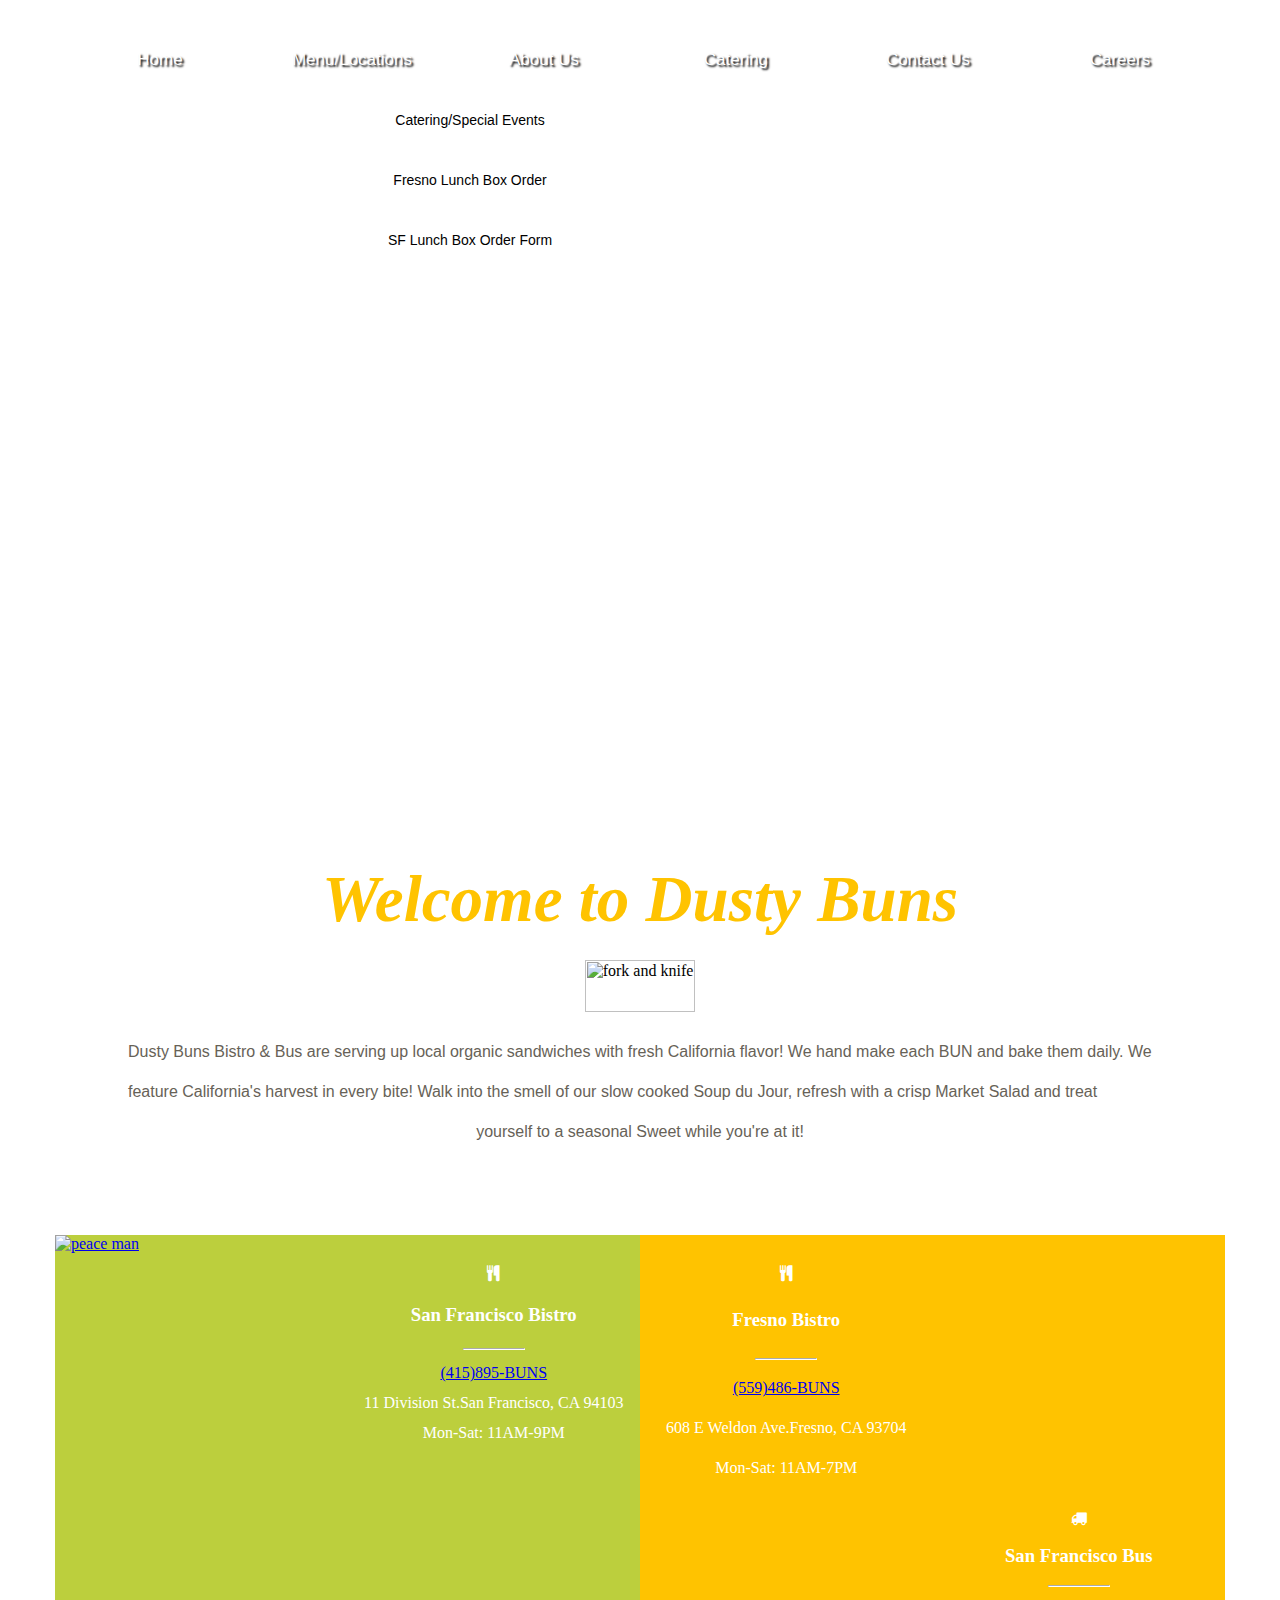
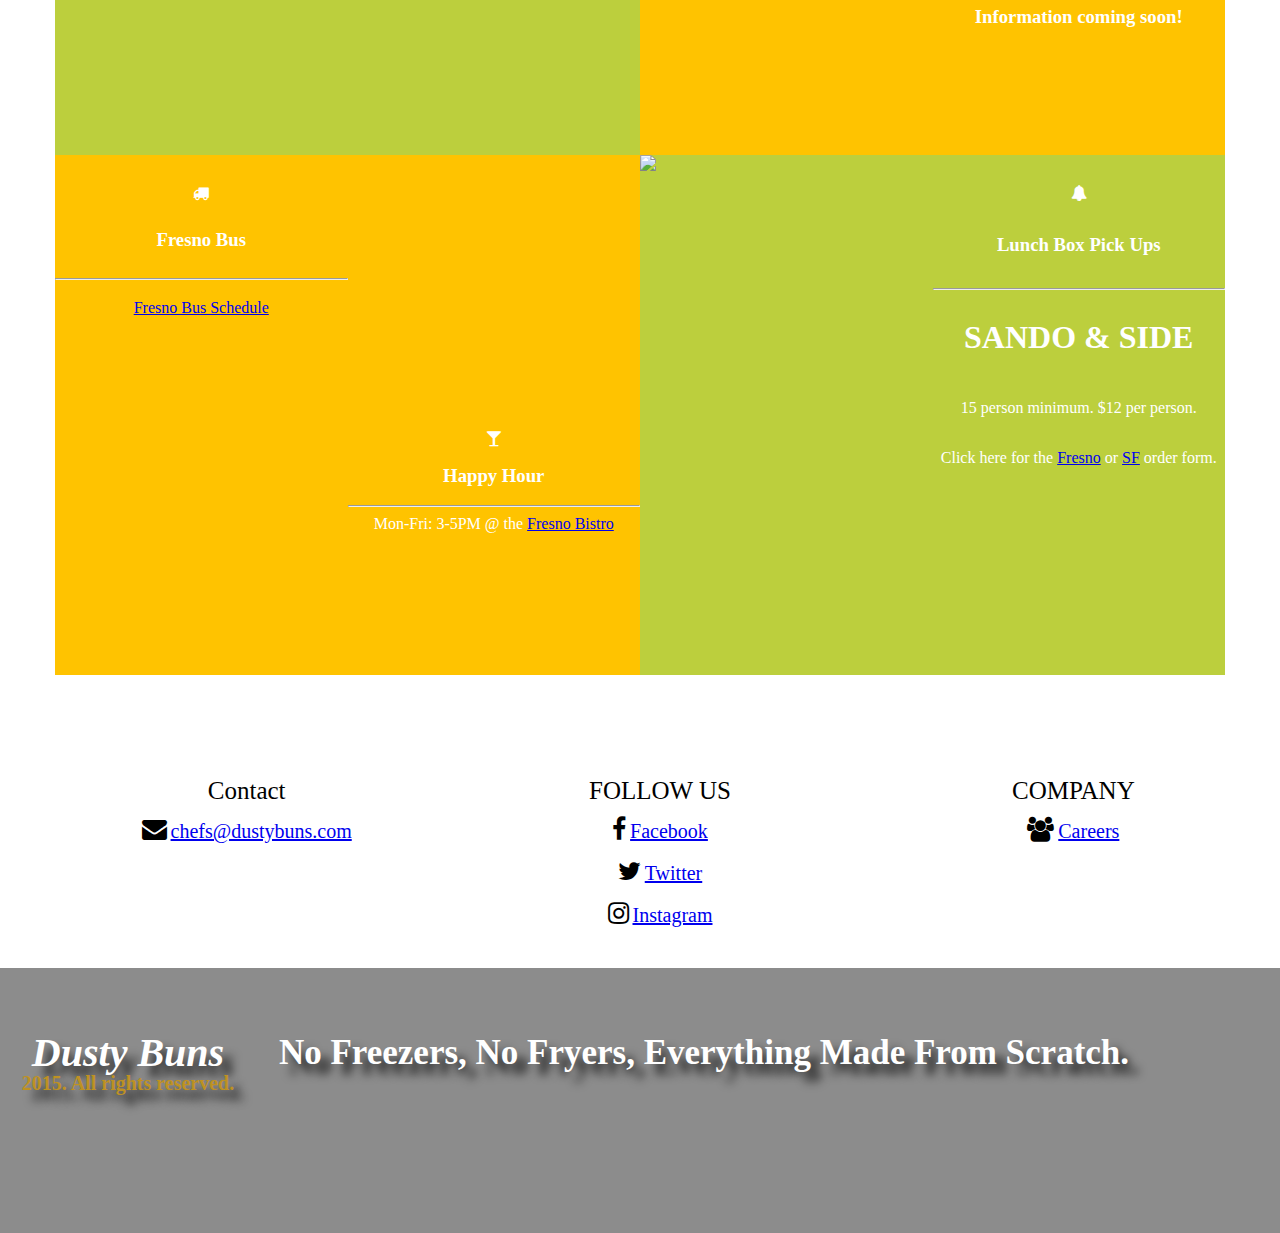
==== commit 7ec8748f: "update 10:45am" ====
--- a/index.html
+++ b/index.html
@@ -175,7 +175,7 @@
                         </div>
                                
                         <div>
-                                <a href="#">
+                                <a class="anchor_style_A" href="#">
                                   
                                    <i class="fa fa-cutlery"></i>
                                     
@@ -184,7 +184,7 @@
                                     
                                 </a>
                                 
-                                <hr>
+                                <hr class="sm_line">
                                 
                                 <a href="tel:+14158952867">
                                                             
@@ -192,11 +192,11 @@
                                     
                                 </a>
                                 
-                                <hr>
+                                <br>
                             
                                 11 Division St.San Francisco, CA 94103
                                 
-                                <hr>                             
+                                <br>                             
                                 Mon-Sat: 11AM-9PM                            
                        </div>
                        
@@ -209,7 +209,7 @@
                         <div class="bx-a">
                                 <div>
                                     
-                                        <a href="#">
+                                        <a class="anchor_style_A" href="#">
                                            
                                                <i class="fa fa-cutlery"></i>
                                            
@@ -217,11 +217,12 @@
                                             
                                         </a>
                                         
-                                    <hr>
+                                    <hr class="sm_line">
                                        
                                         <a href="tel:+15594862867">
                                               (559)486-BUNS  
                                         </a>
+                                        
                                         <br>
                                                                
                                             608 E Weldon Ave.Fresno, CA 93704
@@ -249,7 +250,7 @@
                                    
                                    <div>
                                     
-                                        <a href="#">
+                                        <a class="anchor_style_A" href="#">
                                         
                                             <i class="fa fa-truck"></i>
                                             
@@ -257,7 +258,7 @@
                                             
                                         </a>
                                         
-                                        <hr>
+                                        <hr class="sm_line">
                                         
                                             <h3>Information coming soon!</h3>
                                         
--- a/css/style.css
+++ b/css/style.css
@@ -139,12 +139,27 @@
     line-height: 6rem;
     text-decoration: none;
     color: #000;
-/*    text-shadow: .2rem .2rem .2rem #000;*/
     font-family: "Muli", sans-serif;
     
 }
 
 /*   end nav bar section   */
+
+
+/*   <Hr> line size sm and lrg  */
+
+.sm_line{
+    width: 60px;
+    border-color: #fff;
+    
+}
+
+.lrg_line{
+    width: 100px;
+    border-color: #fff;
+}
+
+
 
 
 /*    text logo in header    */
@@ -296,7 +311,7 @@
     padding: 0;
     width: 1170px;
     height: 1040px;
-    font-size: 1.7rem;
+    font-size: 1.6rem;
     
 }
 
@@ -331,16 +346,22 @@
     height: 100%;
     float:left;
     text-align: center;
-    line-height: 5rem;
-/*    text-shadow: .2rem .2rem .2rem #000;*/
-
-}
-
-.style_font{
-    color: #fff;
-    text-decoration: none;
-    
-}
+    line-height: 3rem;
+    text-decoration-line: none;
+
+}
+
+.anchor_style_A{
+    color: #fff;
+    text-decoration: none;
+    
+}
+
+.anchor_style_B{
+    text-decoration: none;
+    
+}
+
 
 .box2{
     display: block;
@@ -374,7 +395,6 @@
     float:left;
     text-align: center;
     line-height: 4rem;
-/*    text-shadow: .2rem .2rem .2rem #000;*/
 
 }
 
@@ -431,7 +451,6 @@
     float: left;
     background-color:#ffc300;
     color: #fff;
-/*    text-shadow: .2rem .2rem .2rem #000;*/
     text-decoration: none;
 
 }
@@ -446,7 +465,6 @@
     float: left;
     background-color:#bccf3d;
     color: #fff;
-/*    text-shadow: .2rem .2rem .2rem #000;*/
     text-decoration: none;
 
     
@@ -530,8 +548,11 @@
     background-repeat: no-repeat;
     background-size: cover;
     text-align: center;
-    line-height: 4rem;
+    line-height: 3rem;
+    background-blend-mode: multiply;
+    width: 100%;
     opacity: .9;
+    background-color: grey;
     
 }
 
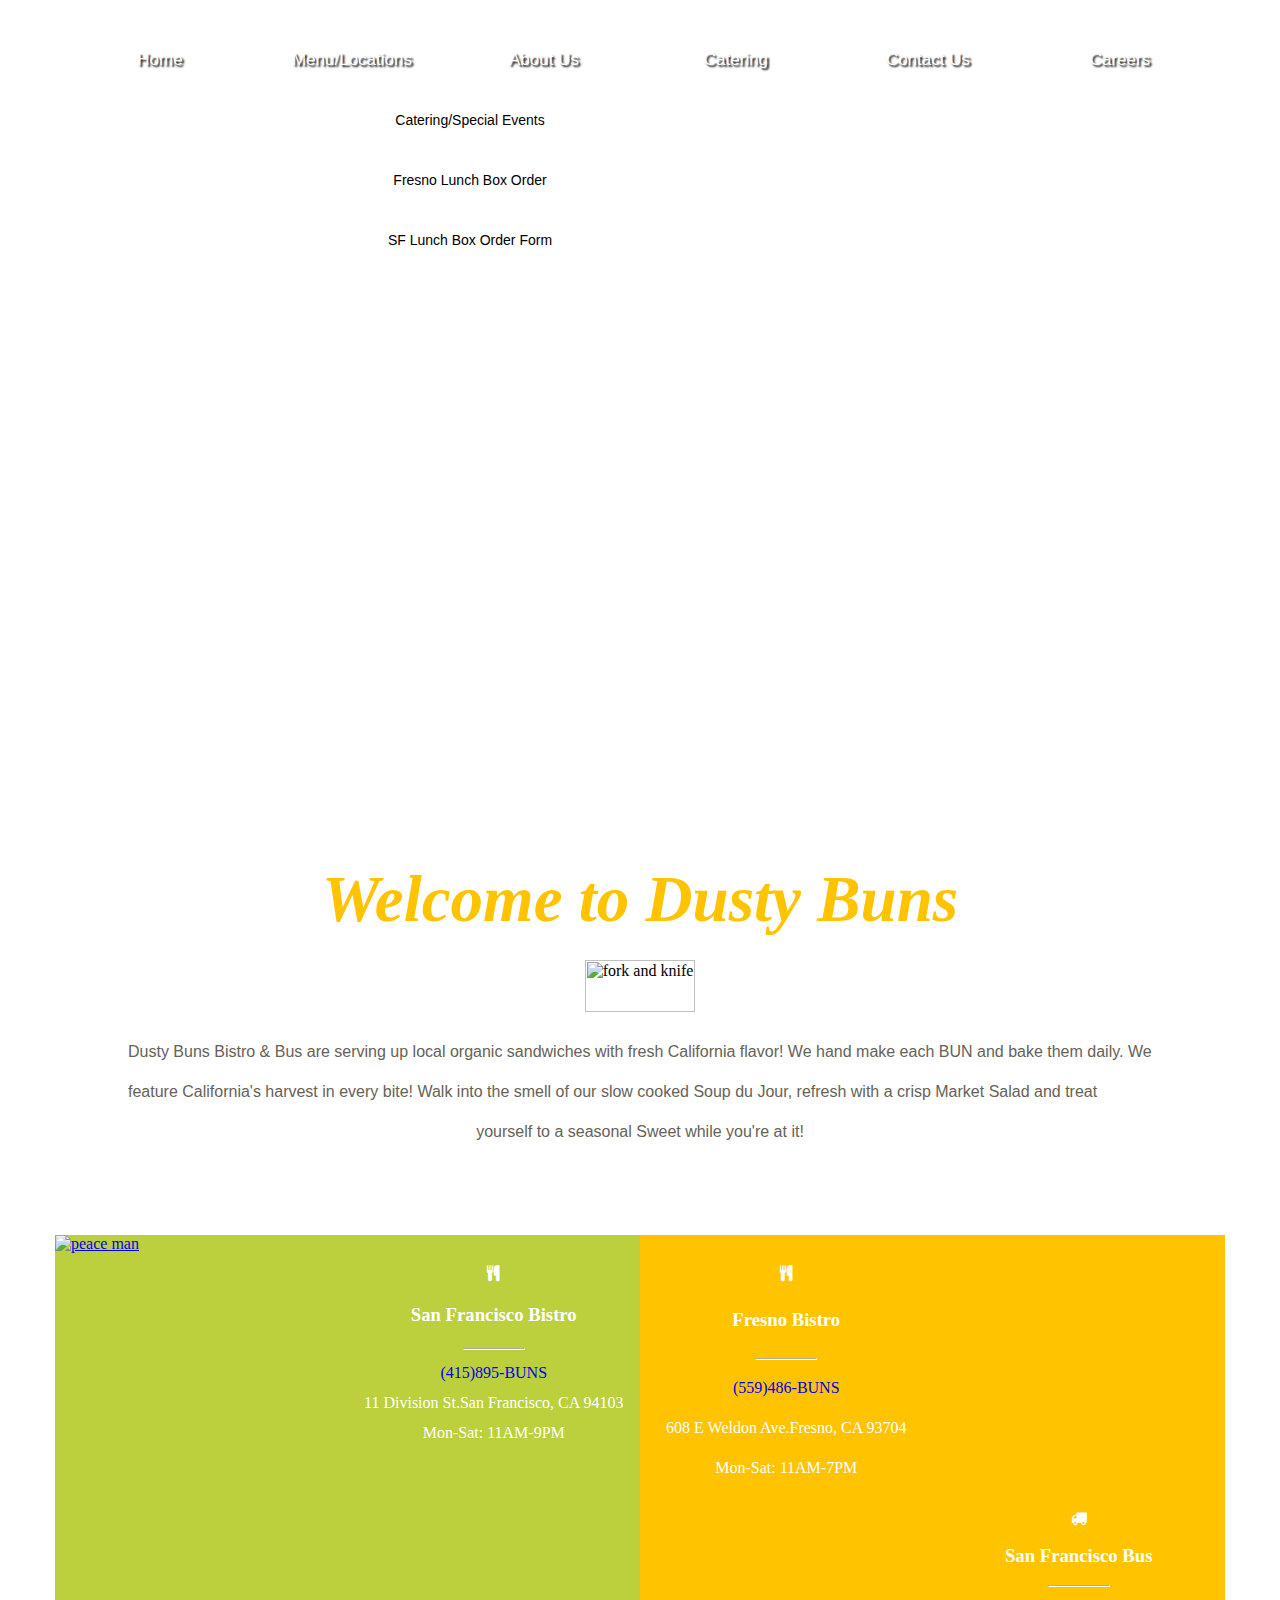
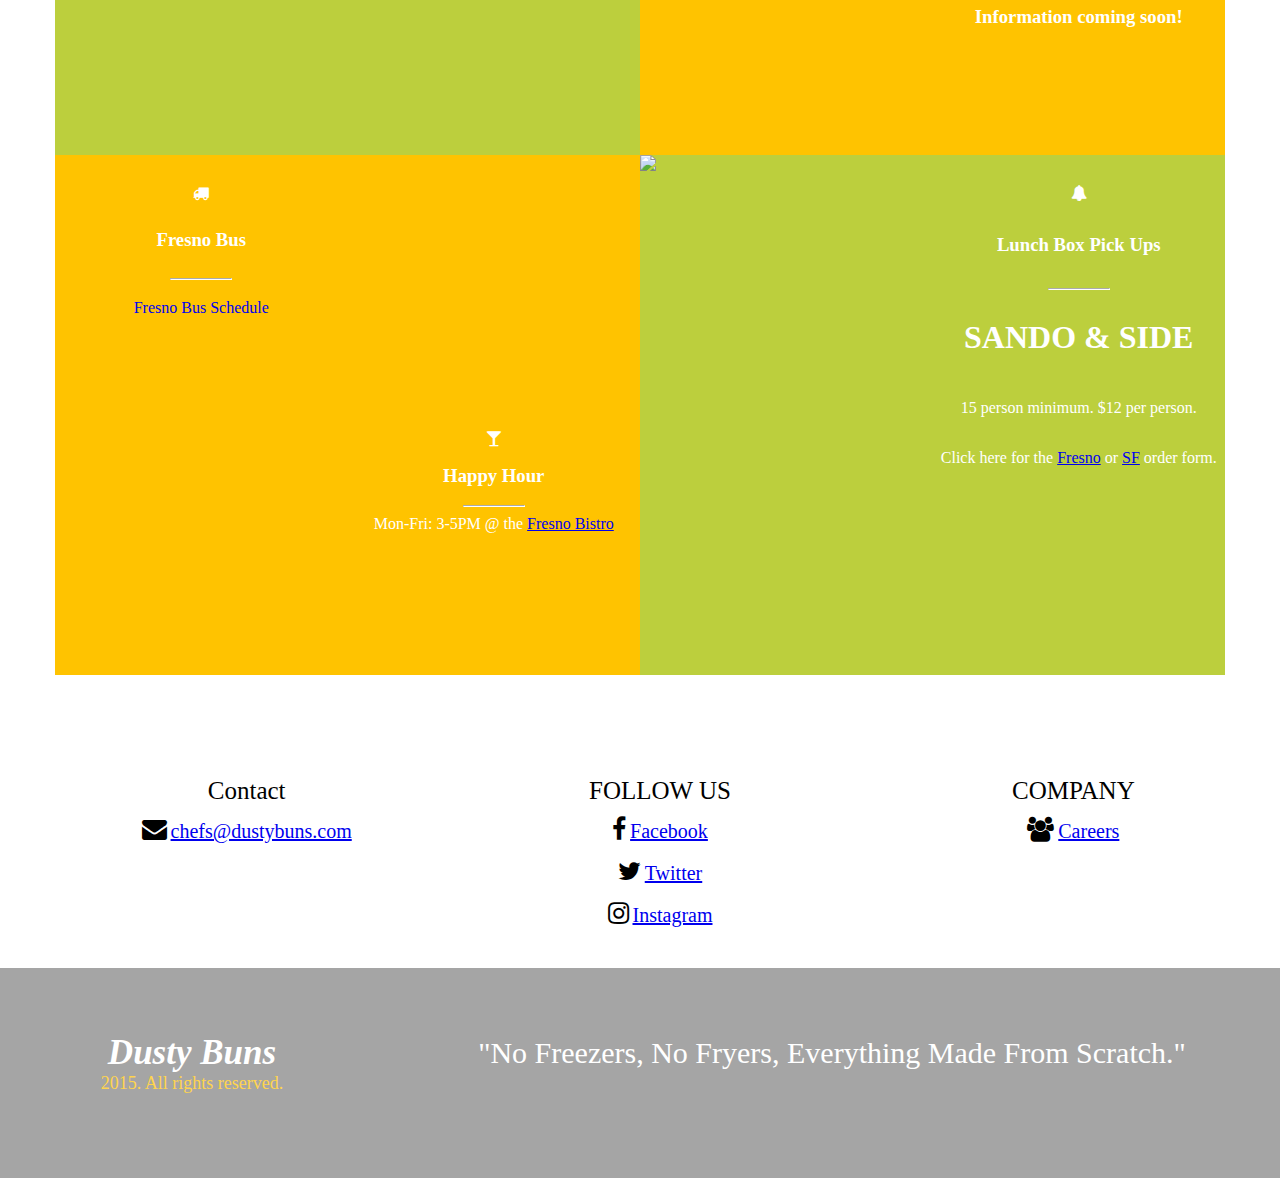
==== commit ed6ad5b0: "main page css footer changes" ====
--- a/index.html
+++ b/index.html
@@ -186,7 +186,7 @@
                                 
                                 <hr class="sm_line">
                                 
-                                <a href="tel:+14158952867">
+                                <a class="anchor_style_B" href="tel:+14158952867">
                                                             
                                     (415)895-BUNS
                                     
@@ -219,7 +219,7 @@
                                         
                                     <hr class="sm_line">
                                        
-                                        <a href="tel:+15594862867">
+                                        <a class="anchor_style_B" href="tel:+15594862867">
                                               (559)486-BUNS  
                                         </a>
                                         
@@ -281,9 +281,9 @@
                                  
                                  <h3>Fresno Bus</h3>
                                  
-                                 <hr>
-                                 
-                                 <a href="#">Fresno Bus Schedule</a>
+                                 <hr class="sm_line">
+                                 
+                                 <a class="anchor_style_B" href="#">Fresno Bus Schedule</a>
                                   
                            </div>
                            
@@ -316,7 +316,7 @@
                                    
                                  <h3>Happy Hour</h3>
                                    
-                                <hr>
+                                <hr class="sm_line">
                                    
                                 Mon-Fri: 3-5PM @ the     
                                     
@@ -351,7 +351,7 @@
                                    
                                 <h3>Lunch Box Pick Ups</h3>
                                    
-                                <hr>
+                                <hr class="sm_line">
                                    
                                 <h1>SANDO &amp; SIDE</h1>
                                    
@@ -448,14 +448,14 @@
                       
                       <br>
                   
-                      2015. All rights reserved.                
+                      <span>2015. All rights reserved.</span>              
                   
                   </div>
               
                   <div class="footer_text">
                       
                       
-                        No Freezers, No Fryers, Everything Made From Scratch.
+                        "No Freezers, No Fryers, Everything Made From Scratch."
                                           
                       
                   </div>
--- a/css/style.css
+++ b/css/style.css
@@ -538,7 +538,7 @@
 }
 
 footer{
-    height: 195px;
+    height: 140px;
     width: 100%;
     margin: 0 auto;
     padding: 7rem 0 0 0;
@@ -551,7 +551,7 @@
     line-height: 3rem;
     background-blend-mode: multiply;
     width: 100%;
-    opacity: .9;
+    opacity: .7;
     background-color: grey;
     
 }
@@ -560,32 +560,39 @@
     display: block;
     margin: 0;
     padding: 0;
-    height: 100%;
-    width: 20%;
-    float: left;
-    font-size: 2rem;
-    color: darkgoldenrod;
-    text-shadow: 1rem 1rem 1rem #000;
-    font-weight: 900;
+    height: auto;
+    width: 30%;
+    float: left;
+    
 }
 
 .outtro > a{
-    font-size: 4rem;
+    font-size: 3.5rem;
     font-style: oblique;
+    font-family: cursive;
     color: #FFF;
-    opacity: 1;
-    text-decoration: none;
-}
+    font-weight: 600;
+    text-decoration: none;
+}
+
+.outtro > span{
+    font-size: 1.8rem;
+    color: #ffc300;
+    font-weight: bold;
+    font-weight: 400;
+    
+}
+
 
 .footer_text{
     display: block;
     margin: 0;
     padding: 0;
-    height: 100%;
+    height: auto;
     width: 70%;
     float: left;
-    font-size: 3.5rem;
+    font-size: 3rem;
     color: #FFFFFF;
-    font-weight: 900;
-    text-shadow: 1rem 1rem 1rem #000;
-}
+    font-weight: 400;
+    text-align: center;
+}
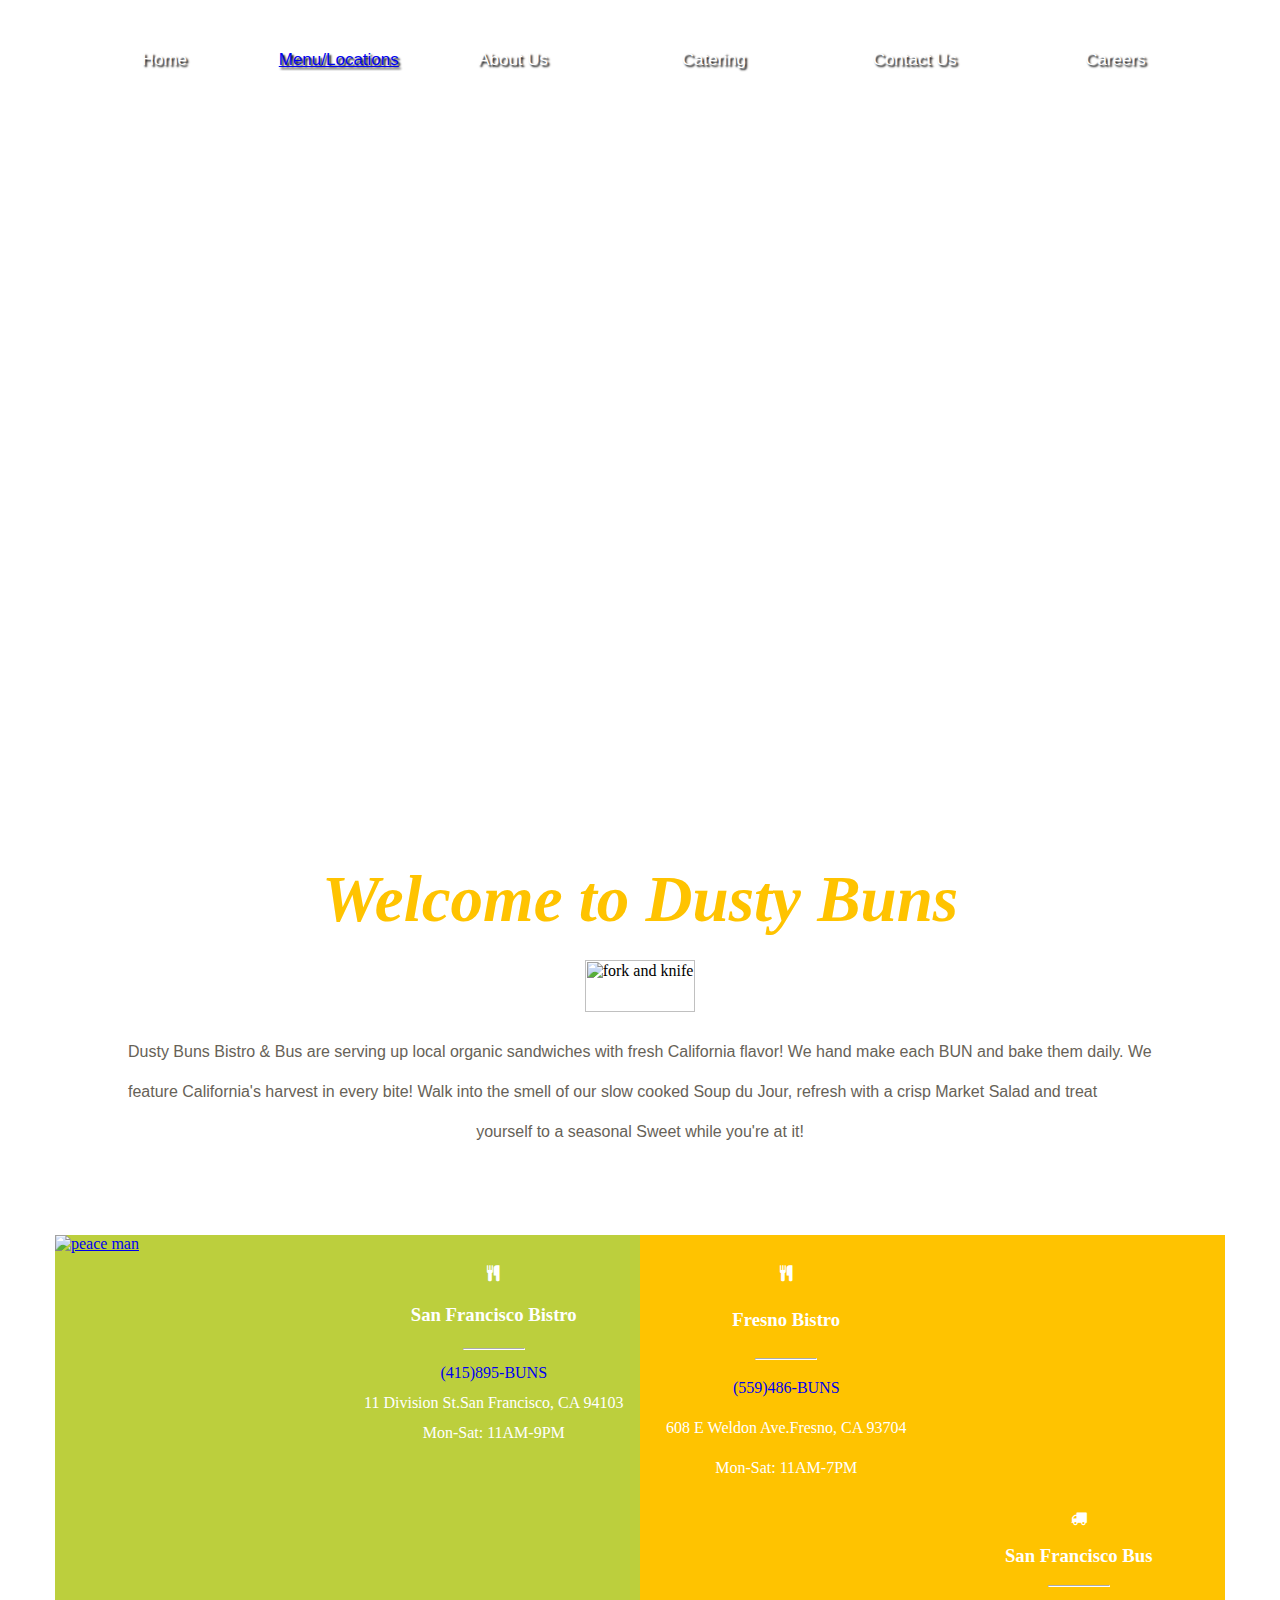
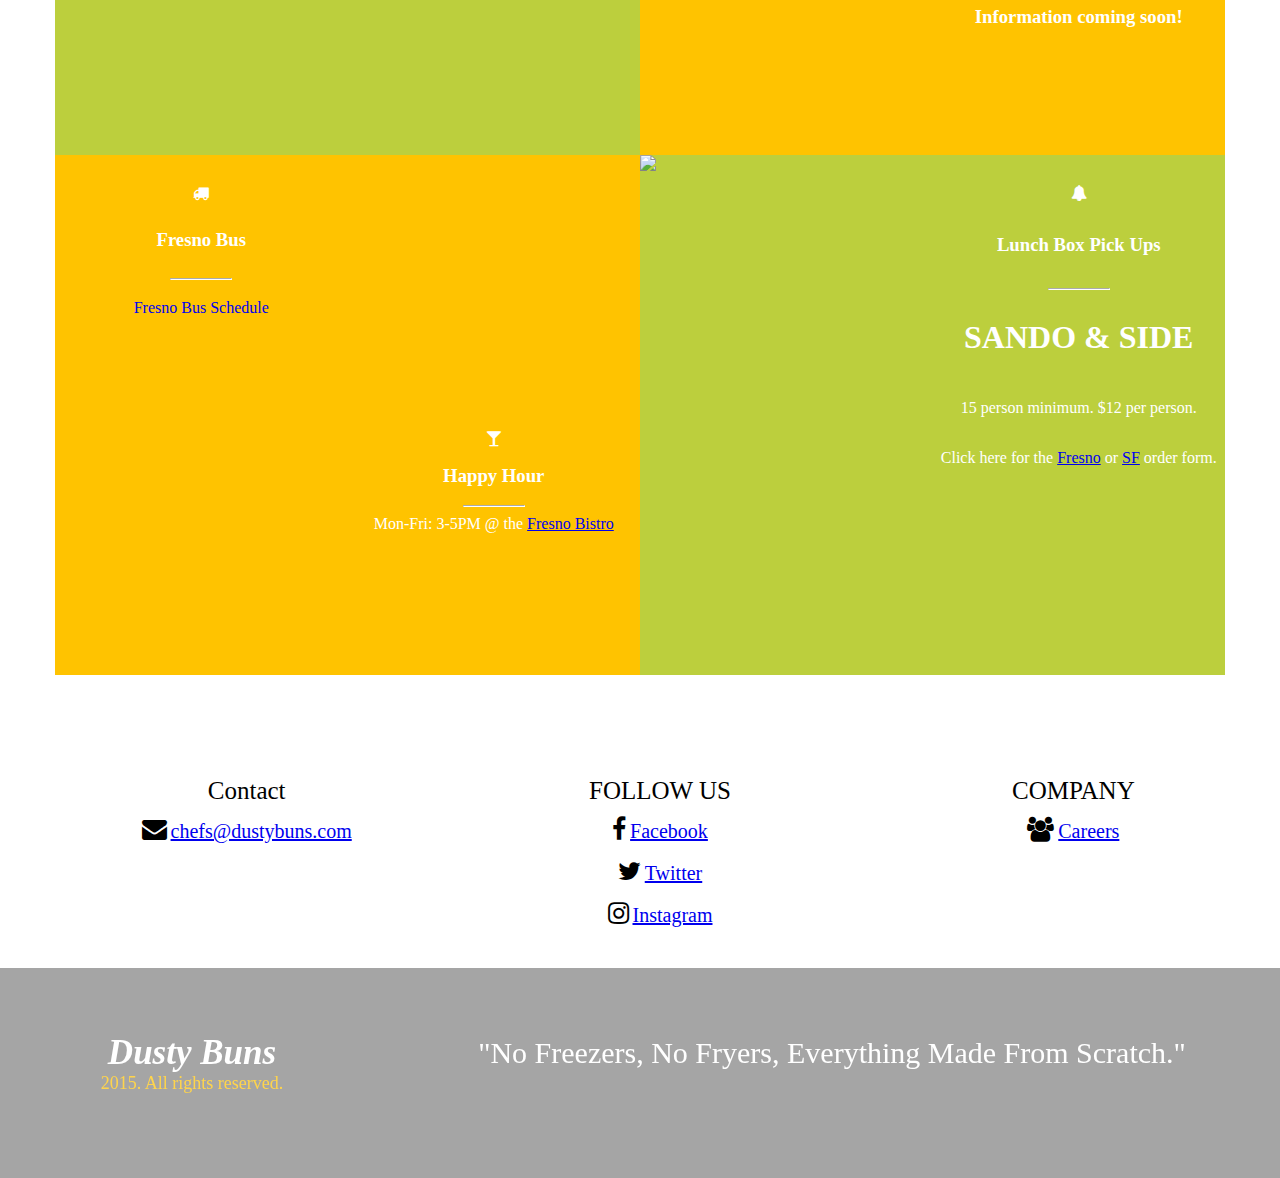
==== commit e77cdf2e: "update" ====
--- a/index.html
+++ b/index.html
@@ -19,34 +19,35 @@
              
               <div class="nav_wraper">
               
-<!--  icon for mobil nav dropdown            -->
-
-
-<!--
-              
-                    <label id="fafa" class="fa fa-bars" for="toggle-1"></label>
-            
-                    <input type="checkbox" id="toggle-1"/>
-              
--->
-             
-                 <div class="nav_container">
+                  
+                  <div class="nav_container">
+                  
              
 <!-- main page nav bar                -->
+                  
                    
                     <nav class="nav_bar">
                    
-                       <ul>
+                       <ul class="nav_ul">
                       
                            <li>
-                              <a href="#">Home</a>
+                              <a href="index.html">Home</a>
                            </li>
-                       
-                          <li>
-                              <a href="#">Menu/Locations</a>
-                          </li>
-                          
-                          
+                           
+                       
+                          
+                            <label id="menu_label" for="menu_dropdown">
+                             
+                                  <li>
+                                      <a href="##">Menu/Locations</a>
+                                  </li>
+                              
+                            </label>
+                          
+                          
+                            <input type="checkbox" id="menu_dropdown"/>
+                           
+                           
                            
 <!-- dropdown inside "Menu/Location" tab     -->
                               
@@ -71,32 +72,33 @@
                                </li>
                                
                                <li>
-                                   <a href="#">Catering</a>
+                                   <a href="##">Catering</a>
                                </li>
-                               
-                               <li>
-                                   <a href="#">Contact Us</a>
-                               </li>
-                            
+                                                         
+                                                          
 <!-- dropdown inside Contact Us tab          -->
                             
                                     <ul>
                                             <li>
-                                                <a href="">Catering/Special Events</a>
+                                                <a href="#">Catering/Special Events</a>
                                             </li>
 
                                             <li>
-                                                <a href="">Fresno Lunch Box Order Form</a>
+                                                <a href="#">Fresno Lunch Box Order Form</a>
                                             </li>
 
                                             <li>
-                                                <a href="">SF Lunch Box Order Form</a>
+                                                <a href="#">SF Lunch Box Order Form</a>
                                             </li>
 
                                     </ul>
+                                    
+                                <li>
+                                   <a href="contact_us.html">Contact Us</a>
+                               </li>
                         
                                <li>
-                                   <a href="">Careers</a>
+                                   <a href="careers.html">Careers</a>
                                </li>
                        
                        </ul>
@@ -444,7 +446,7 @@
               
                   <div class="outtro">
                   
-                      <a class="style_font" href="index.html">Dusty Buns</a>
+                      <a href="index.html">Dusty Buns</a>
                       
                       <br>
                   
--- a/css/style.css
+++ b/css/style.css
@@ -17,6 +17,7 @@
     font-size: 1.6rem;
         
 }
+
 
 header{
     margin: 0 auto;
@@ -49,7 +50,7 @@
     
 }
 
-.nav_bar > ul{
+.nav_ul{
     top: 3rem;
     list-style: none;
     position: relative;
@@ -61,7 +62,7 @@
     
 }
 
-.nav_bar > ul > li{
+.nav_ul > li{
     margin: 0 auto;
     padding: 0;
     width: 15%;
@@ -70,7 +71,7 @@
     
 }
 
-.nav_bar > ul > ul > li{
+.nav_ul > ul > li{
     margin: 0 auto;
     padding: 0;
     width: 20%;
@@ -82,7 +83,7 @@
     border-radius: 1rem;
 }
 
-.nav_bar > ul > li > a{
+.nav_ul > li > a{
     display: block;
     padding: 0;
     margin: 0 auto;
@@ -96,7 +97,7 @@
 
 /* Background color change on Hover */
 
-.nav_bar > ul > li:hover{
+.nav_ul > li:hover{
     background-color: #bccf3d;
     border-radius: 1rem;
 }
@@ -104,8 +105,8 @@
 
 /*  Hide Dropdowns  */
 
-.nav_bar > ul > ul{
-/*    display: none;*/
+.nav_ul > ul{
+    display: none;
     position: absolute;
     top: 100%;
     list-style: none;
@@ -113,7 +114,29 @@
     padding: 0;
 }
 
+
 /* Display Dropdowns on Hover */
+
+#menu_dropdown{
+    display: none;
+}
+
+#menu_label{
+    display: block;
+    padding: 0;
+    margin: 0 auto;
+    font-size: 1.7rem;
+    line-height: 6rem;
+    text-decoration: none;
+    color: #fff;
+    text-shadow: .2rem .2rem .2rem #000;
+    font-family: "Muli", sans-serif;
+}
+
+#menu_dropdown:checked + dropdown_ul{
+    display: block;
+}
+
 
 .nav_bar > ul > li:hover + ul{
     display: block;
